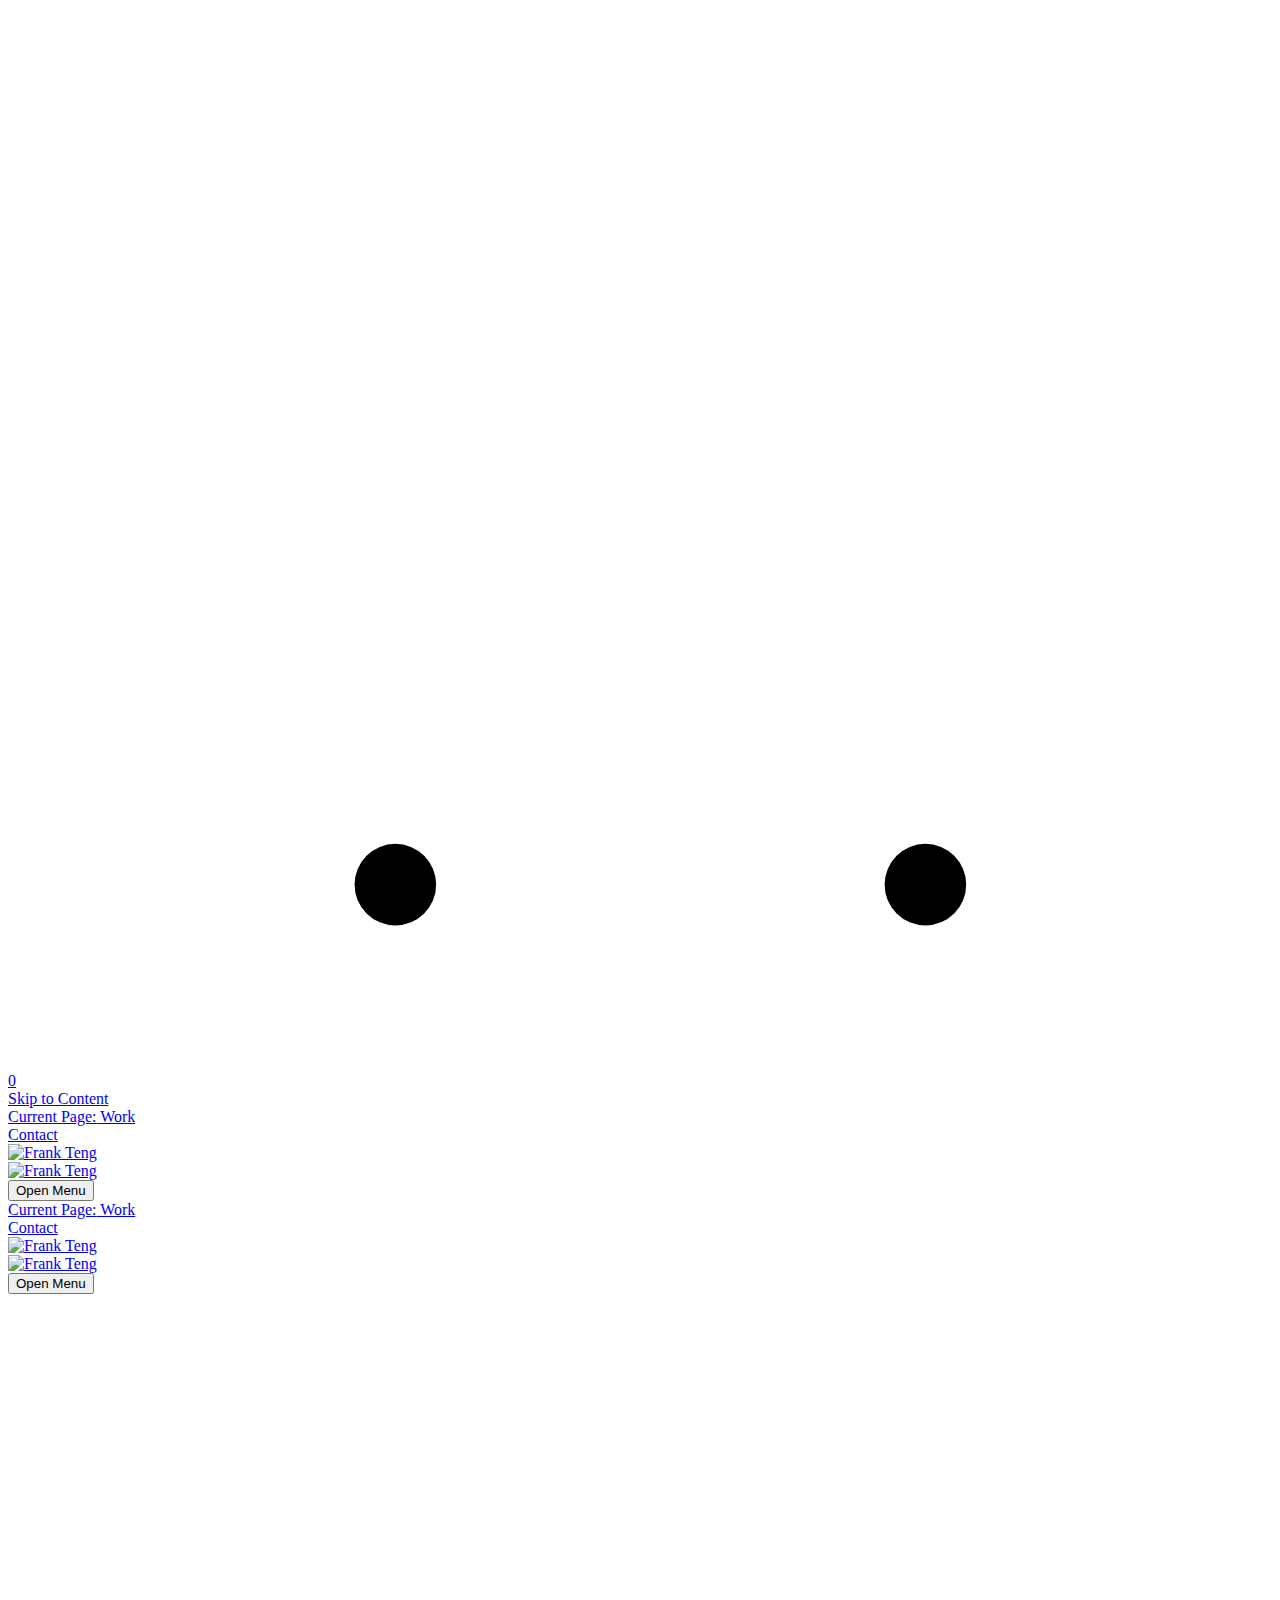
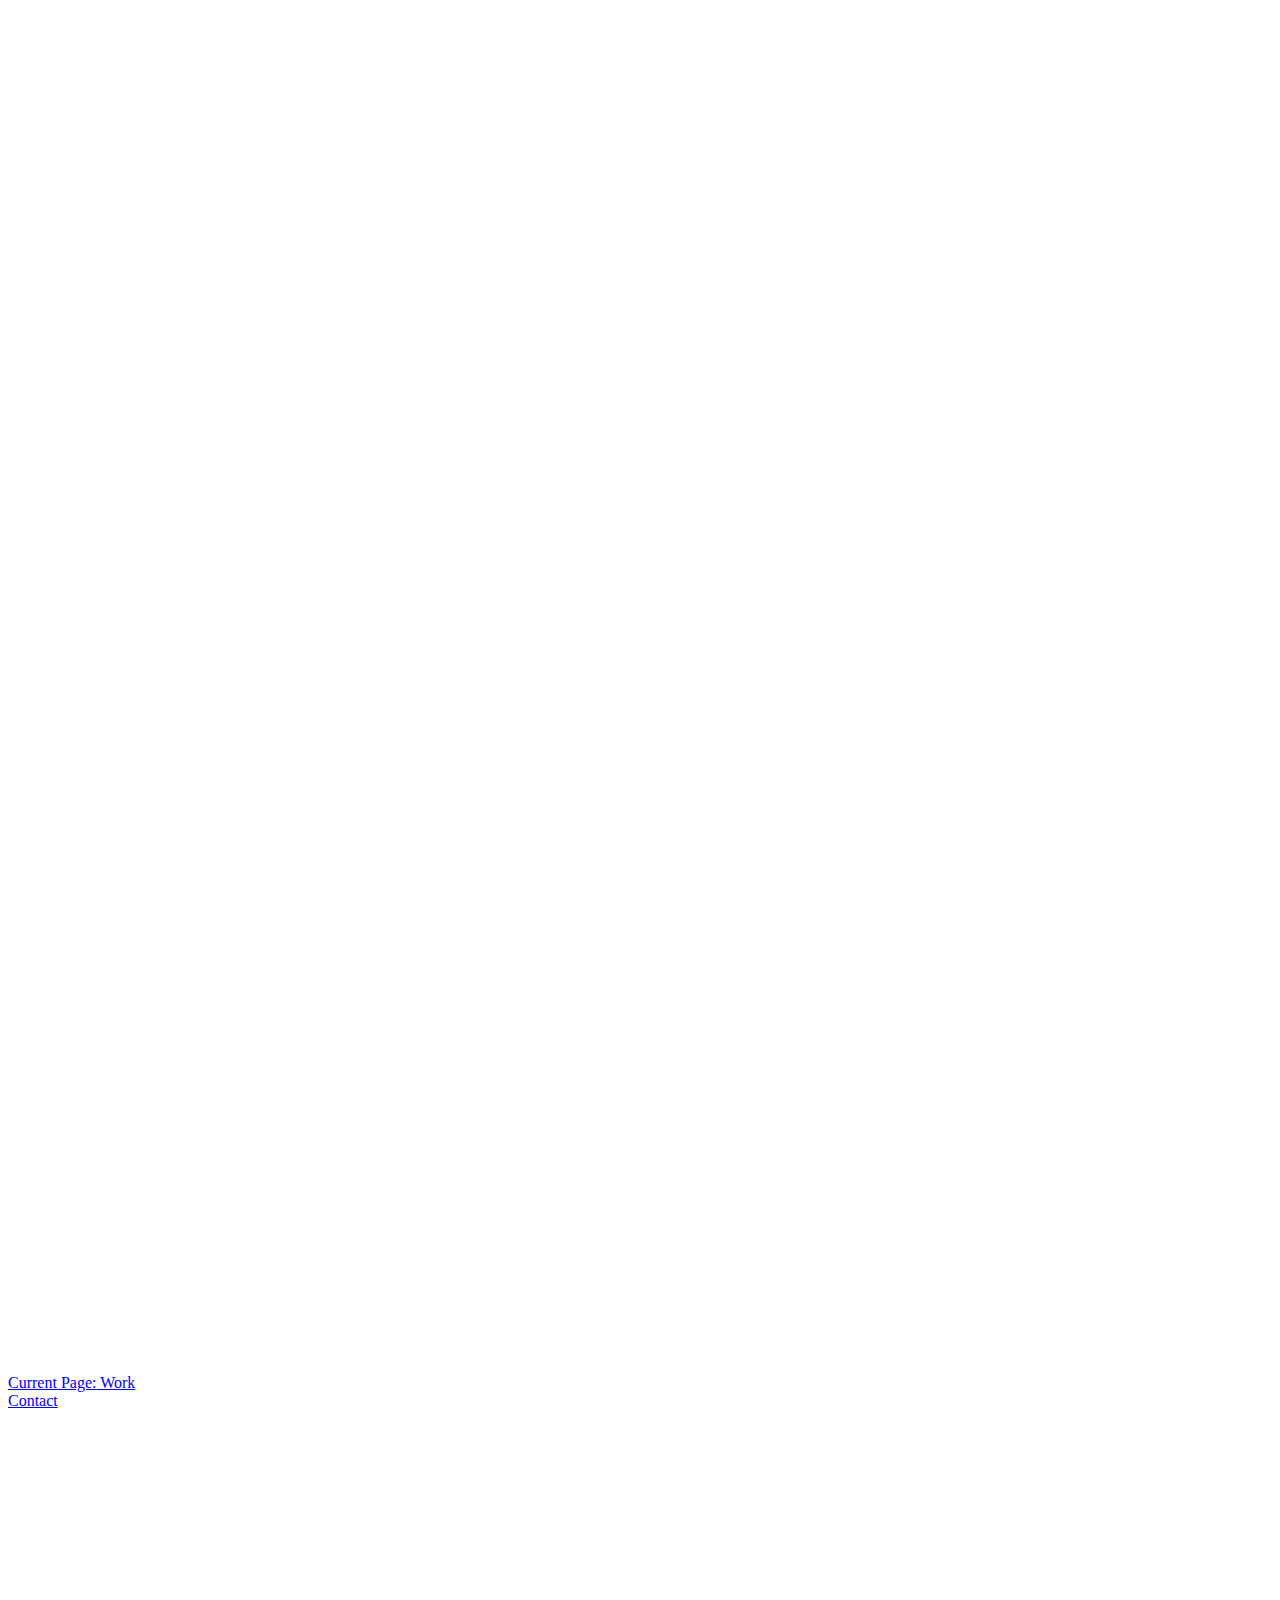
==== index.html @ b2cff840 "Update index.html" ====
<!doctype html>
<html xmlns:og="http://opengraphprotocol.org/schema/" xmlns:fb="http://www.facebook.com/2008/fbml" lang="en-US"  >
  <head>
    <meta http-equiv="X-UA-Compatible" content="IE=edge,chrome=1">
    <meta name="viewport" content="width=device-width, initial-scale=1">
    <!-- This is Squarespace. --><!-- gecko-piccolo-gz22 -->
<base href="">
<meta charset="utf-8" />
<title>Frank Teng</title>
<link rel="shortcut icon" type="image/x-icon" href="https://images.squarespace-cdn.com/content/v1/5fc40c21085bf90c0e111517/1606812936495-K2ZE2A745REDZVPU4QEG/ke17ZwdGBToddI8pDm48kGDpvalPb1SqHoCn1hwN0Y57gQa3H78H3Y0txjaiv_0fDoOvxcdMmMKkDsyUqMSsMWxHk725yiiHCCLfrh8O1z5QHyNOqBUUEtDDsRWrJLTmx-YtV7KdJhhcFMxgH7DNwVWsr4BytTuzU0mdZNjZkC7ehjA8nxqmKGxR1QtMJl5J/favicon.ico?format=100w"/>
<link rel="canonical" href="index.html"/>
<meta property="og:site_name" content="Frank Teng"/>
<meta property="og:title" content="Frank Teng"/>
<meta property="og:url" content="index.html"/>
<meta property="og:type" content="website"/>
<meta property="og:image" content="img/logo.png?format=1500w"/>
<meta property="og:image:width" content="1200"/>
<meta property="og:image:height" content="1200"/>
<meta itemprop="name" content="Frank Teng"/>
<meta itemprop="url" content="index.html"/>
<meta itemprop="thumbnailUrl" content="img/logo.png?format=1500w"/>
<link rel="image_src" href="assets.png?format=1500w" />
<meta itemprop="image" content="img/logo.png?format=1500w"/>
<meta name="twitter:title" content="Frank Teng"/>
<meta name="twitter:image" content="img/logo.png?format=1500w"/>
<meta name="twitter:url" content="index.html"/>
<meta name="twitter:card" content="summary"/>
<meta name="description" content="" />
<link rel="preconnect" href="https://images.squarespace-cdn.com">
<link rel="stylesheet" type="text/css" href="https://fonts.googleapis.com/css2?family=Lato:ital,wght@0,300;0,400;0,700;1,300;1,400;1,700&family=Poppins:wght@400;500;700">
<script type="text/javascript">SQUARESPACE_ROLLUPS = {};</script>
<script>(function(rollups, name) { if (!rollups[name]) { rollups[name] = {}; } rollups[name].js = ["js/moment-js-vendor-dfdca75a39c0b3652f275-min.en-US.js"]; })(SQUARESPACE_ROLLUPS, 'squarespace-moment_js_vendor');</script>
<script src="js/moment-js-vendor-dfdca75a39c0b3652f275-min.en-US.js" defer ></script><script>(function(rollups, name) { if (!rollups[name]) { rollups[name] = {}; } rollups[name].js = ["js/cldr-resource-pack-ee539354c82111cc002ed-min.en-US.js"]; })(SQUARESPACE_ROLLUPS, 'squarespace-cldr_resource_pack');</script>
<script src="js/cldr-resource-pack-ee539354c82111cc002ed-min.en-US.js" defer ></script><script>(function(rollups, name) { if (!rollups[name]) { rollups[name] = {}; } rollups[name].js = ["js/"]; })(SQUARESPACE_ROLLUPS, 'squarespace-common_vendors');</script>
<script src="js/common-vendors-3d940e527dba194a2c319-min.en-US.js" defer ></script><script>(function(rollups, name) { if (!rollups[name]) { rollups[name] = {}; } rollups[name].js = ["js/common-20605d8548939aca5c992-min.en-US.js"]; })(SQUARESPACE_ROLLUPS, 'squarespace-common');</script>
<script src="js/common-7fc90c832f0c9e9591975-min.en-US.js" defer ></script><script>(function(rollups, name) { if (!rollups[name]) { rollups[name] = {}; } rollups[name].js = ["index/performance-ce7d1f2871ee50617c80f-min.en-US.js"]; })(SQUARESPACE_ROLLUPS, 'squarespace-performance');</script>
<script src="js/performance-fce1ecd97ff38813b9cf9-min.en-US.js" defer ></script><script data-name="static-context">Static = window.Static || {}; Static.SQUARESPACE_CONTEXT = {"facebookAppId":"314192535267336","facebookApiVersion":"v6.0","rollups":{"squarespace-announcement-bar":{"js":"work/improving-upstream/announcement-bar-0e8bbc4d67bb660d6b7bf-min.en-US.js"},"squarespace-audio-player":{"css":"//assets.squarespace.com/universal/styles-compressed/audio-player-03a5305221e9f3857f5d3fbff2cd9bbe-min.en-US.css","js":"work/improving-upstream/audio-player-6286cb58faaf3ee38a4fd-min.en-US.js"},"squarespace-blog-collection-list":{"css":"//assets.squarespace.com/universal/styles-compressed/blog-collection-list-d41d8cd98f00b204e9800998ecf8427e-min.en-US.css","js":"work/improving-upstream/blog-collection-list-41fb020c05858537c749a-min.en-US.js"},"squarespace-calendar-block-renderer":{"css":"//assets.squarespace.com/universal/styles-compressed/calendar-block-renderer-1e8a762808391e4b0bd8945da50793ac-min.en-US.css","js":"work/improving-upstream/calendar-block-renderer-49ff8de1032690bbad95f-min.en-US.js"},"squarespace-chartjs-helpers":{"css":"//assets.squarespace.com/universal/styles-compressed/chartjs-helpers-9935a41d63cf08ca108505d288c1712e-min.en-US.css","js":"work/improving-upstream/chartjs-helpers-6f40cad5ca800aded2350-min.en-US.js"},"squarespace-comments":{"css":"//assets.squarespace.com/universal/styles-compressed/comments-14f3a759cd4fd78d3ee71727d1140ef7-min.en-US.css","js":"work/improving-upstream/comments-74451079b7e9216a8f394-min.en-US.js"},"squarespace-commerce-cart":{"js":"work/improving-upstream/commerce-cart-07e03adfa47d9b9b5a6e1-min.en-US.js"},"squarespace-dialog":{"css":"//assets.squarespace.com/universal/styles-compressed/dialog-4c984bcaacc45888f9092057493234b6-min.en-US.css","js":"work/improving-upstream/dialog-39d95821079d8a48509fe-min.en-US.js"},"squarespace-events-collection":{"css":"//assets.squarespace.com/universal/styles-compressed/events-collection-1e8a762808391e4b0bd8945da50793ac-min.en-US.css","js":"work/improving-upstream/events-collection-28264b33783a1b3975319-min.en-US.js"},"squarespace-form-rendering-utils":{"js":"work/improving-upstream/form-rendering-utils-fa0dd7c5d7d46419f9b3a-min.en-US.js"},"squarespace-forms":{"css":"//assets.squarespace.com/universal/styles-compressed/forms-763d974ea7719bb18959e8f0a891abe6-min.en-US.css","js":"work/improving-upstream/forms-dde391813f6f2f181c3aa-min.en-US.js"},"squarespace-gallery-collection-list":{"css":"//assets.squarespace.com/universal/styles-compressed/gallery-collection-list-d41d8cd98f00b204e9800998ecf8427e-min.en-US.css","js":"work/improving-upstream/gallery-collection-list-cd5d8e548068a3a2586f7-min.en-US.js"},"squarespace-image-zoom":{"css":"//assets.squarespace.com/universal/styles-compressed/image-zoom-72b0ab7796582588032aa6472e2e2f14-min.en-US.css","js":"work/improving-upstream/image-zoom-fa19933bfc5ac12f6e17f-min.en-US.js"},"squarespace-pinterest":{"css":"//assets.squarespace.com/universal/styles-compressed/pinterest-d41d8cd98f00b204e9800998ecf8427e-min.en-US.css","js":"work/improving-upstream/pinterest-6a227e8add4c16a4a5e84-min.en-US.js"},"squarespace-popup-overlay":{"css":"//assets.squarespace.com/universal/styles-compressed/popup-overlay-68d60e7bd84500af34df575998cc00d0-min.en-US.css","js":"work/improving-upstream/popup-overlay-485245aa329d5c1b52975-min.en-US.js"},"squarespace-product-quick-view":{"css":"//assets.squarespace.com/universal/styles-compressed/product-quick-view-eedd090fe95cd960919fcf1e0a4293c3-min.en-US.css","js":"work/improving-upstream/product-quick-view-1db57261e80dbf64b98db-min.en-US.js"},"squarespace-products-collection-item-v2":{"css":"//assets.squarespace.com/universal/styles-compressed/products-collection-item-v2-72b0ab7796582588032aa6472e2e2f14-min.en-US.css","js":"work/improving-upstream/products-collection-item-v2-5f8dba4ad87c45ab68d86-min.en-US.js"},"squarespace-products-collection-list-v2":{"css":"//assets.squarespace.com/universal/styles-compressed/products-collection-list-v2-72b0ab7796582588032aa6472e2e2f14-min.en-US.css","js":"work/improving-upstream/products-collection-list-v2-b5fdc696f13e99b2c8aff-min.en-US.js"},"squarespace-search-page":{"css":"//assets.squarespace.com/universal/styles-compressed/search-page-207da8872118254c0a795bf9b187c205-min.en-US.css","js":"work/improving-upstream/search-page-914cd140ecd79a658ebee-min.en-US.js"},"squarespace-search-preview":{"js":"work/improving-upstream/search-preview-0486c2f2b123c86d1f6e4-min.en-US.js"},"squarespace-share-buttons":{"js":"work/improving-upstream/share-buttons-7e5ea719f54ec83375c83-min.en-US.js"},"squarespace-simple-liking":{"css":"//assets.squarespace.com/universal/styles-compressed/simple-liking-9ef41bf7ba753d65ec1acf18e093b88a-min.en-US.css","js":"work/improving-upstream/simple-liking-41b4ae0b07d07f7ee072f-min.en-US.js"},"squarespace-social-buttons":{"css":"//assets.squarespace.com/universal/styles-compressed/social-buttons-bf7788a87c794b73afd9d5c49f72f4f3-min.en-US.css","js":"work/improving-upstream/social-buttons-9a72a15347bfca447d2c4-min.en-US.js"},"squarespace-tourdates":{"css":"//assets.squarespace.com/universal/styles-compressed/tourdates-d41d8cd98f00b204e9800998ecf8427e-min.en-US.css","js":"work/improving-upstream/tourdates-4793c57ce9b2f4e19911e-min.en-US.js"},"squarespace-website-overlays-manager":{"css":"//assets.squarespace.com/universal/styles-compressed/website-overlays-manager-4f212ab97f9bc590002bb2ff55f69409-min.en-US.css","js":"work/improving-upstream/website-overlays-manager-bde90103b6ca39ff0d836-min.en-US.js"}},"pageType":1,"website":{"id":"5fc40c21085bf90c0e111517","identifier":"gecko-piccolo-gz22","websiteType":1,"contentModifiedOn":1615324972506,"cloneable":false,"hasBeenCloneable":false,"siteStatus":{},"language":"en-US","timeZone":"America/Chicago","machineTimeZoneOffset":-21600000,"timeZoneOffset":-21600000,"timeZoneAbbr":"CST","siteTitle":"Frank Teng","fullSiteTitle":"Frank Teng","siteDescription":"","logoImageId":"60412f3dc691ce78b7401382","mobileLogoImageId":"60412f5c9fdd3508f02ba8e8","shareButtonOptions":{"6":true,"3":true,"8":true,"7":true,"1":true,"2":true,"4":true},"logoImageUrl":"//static1.squarespace.com/static/5fc40c21085bf90c0e111517/t/60412f3dc691ce78b7401382/1615324972506/","mobileLogoImageUrl":"//static1.squarespace.com/static/5fc40c21085bf90c0e111517/t/60412f5c9fdd3508f02ba8e8/1615324972506/","authenticUrl":"index.html","internalUrl":"https://gecko-piccolo-gz22.squarespace.com","baseUrl":"index.html","primaryDomain":"www.frankdoes.design","sslSetting":3,"isHstsEnabled":false,"socialAccounts":[{"serviceId":62,"addedOn":1606683681467,"profileUrl":"https://twitter.com/squarespace","iconEnabled":true,"serviceName":"twitter-unauth"},{"serviceId":60,"addedOn":1606683681471,"profileUrl":"https://www.facebook.com/squarespace","iconEnabled":true,"serviceName":"facebook-unauth"},{"serviceId":64,"addedOn":1606683681475,"profileUrl":"https://www.instagram.com/squarespace/","iconEnabled":true,"serviceName":"instagram-unauth"}],"typekitId":"","statsMigrated":false,"imageMetadataProcessingEnabled":false,"captchaSettings":{"enabledForDonations":false},"showOwnerLogin":false},"websiteSettings":{"id":"5fc40c21085bf90c0e11151a","websiteId":"5fc40c21085bf90c0e111517","subjects":[],"country":"US","state":"TX","simpleLikingEnabled":true,"popupOverlaySettings":{"style":1,"enabledPages":[]},"commentLikesAllowed":true,"commentAnonAllowed":true,"commentThreaded":true,"commentApprovalRequired":false,"commentAvatarsOn":true,"commentSortType":2,"commentFlagThreshold":0,"commentFlagsAllowed":true,"commentEnableByDefault":true,"commentDisableAfterDaysDefault":0,"disqusShortname":"","commentsEnabled":false,"storeSettings":{"returnPolicy":null,"termsOfService":null,"privacyPolicy":null,"expressCheckout":false,"continueShoppingLinkUrl":"/","useLightCart":false,"showNoteField":false,"shippingCountryDefaultValue":"US","billToShippingDefaultValue":false,"showShippingPhoneNumber":true,"isShippingPhoneRequired":false,"showBillingPhoneNumber":true,"isBillingPhoneRequired":false,"currenciesSupported":["USD","CAD","GBP","AUD","EUR","CHF","NOK","SEK","DKK","NZD","SGD","MXN","HKD","CZK","ILS","MYR","RUB","PHP","PLN","THB","BRL","ARS","COP","IDR","INR","JPY","ZAR"],"defaultCurrency":"USD","selectedCurrency":"USD","measurementStandard":1,"showCustomCheckoutForm":false,"enableMailingListOptInByDefault":false,"sameAsRetailLocation":false,"merchandisingSettings":{"scarcityEnabledOnProductItems":false,"scarcityEnabledOnProductBlocks":false,"scarcityMessageType":"DEFAULT_SCARCITY_MESSAGE","scarcityThreshold":10,"multipleQuantityAllowedForServices":true,"restockNotificationsEnabled":false,"restockNotificationsMailingListSignUpEnabled":false,"relatedProductsEnabled":false,"relatedProductsOrdering":"random","soldOutVariantsDropdownDisabled":false,"productComposerOptedIn":false,"productComposerABTestOptedOut":false},"isLive":false,"multipleQuantityAllowedForServices":true},"useEscapeKeyToLogin":false,"ssBadgeType":1,"ssBadgePosition":4,"ssBadgeVisibility":1,"ssBadgeDevices":1,"pinterestOverlayOptions":{"mode":"disabled"},"ampEnabled":false},"cookieSettings":{"isCookieBannerEnabled":false,"isRestrictiveCookiePolicyEnabled":false,"isRestrictiveCookiePolicyAbsolute":false,"cookieBannerText":"","cookieBannerTheme":"","cookieBannerVariant":"","cookieBannerPosition":"","cookieBannerCtaVariant":"","cookieBannerCtaText":"","cookieBannerAcceptType":"OPT_IN","cookieBannerOptOutCtaText":""},"websiteCloneable":false,"collection":{"title":"Work","id":"5fc40c871972c46e3c1becd9","fullUrl":"/","type":23,"permissionType":1},"subscribed":false,"appDomain":"squarespace.com","templateTweakable":true,"tweakJSON":{"header-logo-height":"100px","header-mobile-logo-max-height":"30px","header-vert-padding":"2.5vw","header-width":"Full","maxPageWidth":"1800px","pagePadding":"12vw","tweak-blog-alternating-side-by-side-image-aspect-ratio":"1:1 Square","tweak-blog-alternating-side-by-side-image-spacing":"6%","tweak-blog-alternating-side-by-side-meta-spacing":"20px","tweak-blog-alternating-side-by-side-primary-meta":"Categories","tweak-blog-alternating-side-by-side-read-more-spacing":"20px","tweak-blog-alternating-side-by-side-secondary-meta":"Date","tweak-blog-basic-grid-columns":"2","tweak-blog-basic-grid-image-aspect-ratio":"4:3 Four-Three","tweak-blog-basic-grid-image-spacing":"20px","tweak-blog-basic-grid-meta-spacing":"15px","tweak-blog-basic-grid-primary-meta":"Categories","tweak-blog-basic-grid-read-more-spacing":"20px","tweak-blog-basic-grid-secondary-meta":"Date","tweak-blog-item-custom-width":"50","tweak-blog-item-show-author-profile":"false","tweak-blog-item-width":"Custom","tweak-blog-masonry-columns":"2","tweak-blog-masonry-horizontal-spacing":"30px","tweak-blog-masonry-image-spacing":"20px","tweak-blog-masonry-meta-spacing":"20px","tweak-blog-masonry-primary-meta":"Categories","tweak-blog-masonry-read-more-spacing":"20px","tweak-blog-masonry-secondary-meta":"Date","tweak-blog-masonry-vertical-spacing":"30px","tweak-blog-side-by-side-image-aspect-ratio":"1:1 Square","tweak-blog-side-by-side-image-spacing":"6%","tweak-blog-side-by-side-meta-spacing":"20px","tweak-blog-side-by-side-primary-meta":"Categories","tweak-blog-side-by-side-read-more-spacing":"20px","tweak-blog-side-by-side-secondary-meta":"Date","tweak-blog-single-column-image-spacing":"50px","tweak-blog-single-column-meta-spacing":"30px","tweak-blog-single-column-primary-meta":"Categories","tweak-blog-single-column-read-more-spacing":"30px","tweak-blog-single-column-secondary-meta":"Date","tweak-events-stacked-show-thumbnails":"true","tweak-events-stacked-thumbnail-size":"3:2 Standard","tweak-fixed-header":"false","tweak-fixed-header-style":"Scroll Back","tweak-global-animations-animation-curve":"ease","tweak-global-animations-animation-delay":"0.6s","tweak-global-animations-animation-duration":"0.45s","tweak-global-animations-animation-style":"fade","tweak-global-animations-animation-type":"none","tweak-global-animations-complexity-level":"detailed","tweak-global-animations-enabled":"false","tweak-portfolio-grid-basic-custom-height":"50","tweak-portfolio-grid-overlay-custom-height":"50","tweak-portfolio-hover-follow-acceleration":"10%","tweak-portfolio-hover-follow-animation-duration":"Medium","tweak-portfolio-hover-follow-animation-type":"Fade","tweak-portfolio-hover-follow-delimiter":"Forward Slash","tweak-portfolio-hover-follow-front":"false","tweak-portfolio-hover-follow-layout":"Inline","tweak-portfolio-hover-follow-size":"75","tweak-portfolio-hover-follow-text-spacing-x":"1.5","tweak-portfolio-hover-follow-text-spacing-y":"1.5","tweak-portfolio-hover-static-animation-duration":"Medium","tweak-portfolio-hover-static-animation-type":"Scale Up","tweak-portfolio-hover-static-delimiter":"Forward Slash","tweak-portfolio-hover-static-front":"false","tweak-portfolio-hover-static-layout":"Stacked","tweak-portfolio-hover-static-size":"75","tweak-portfolio-hover-static-text-spacing-x":"1.5","tweak-portfolio-hover-static-text-spacing-y":"1.5","tweak-portfolio-index-background-animation-duration":"Medium","tweak-portfolio-index-background-animation-type":"Fade","tweak-portfolio-index-background-custom-height":"50","tweak-portfolio-index-background-delimiter":"None","tweak-portfolio-index-background-height":"Large","tweak-portfolio-index-background-horizontal-alignment":"Center","tweak-portfolio-index-background-link-format":"Stacked","tweak-portfolio-index-background-persist":"false","tweak-portfolio-index-background-vertical-alignment":"Middle","tweak-portfolio-index-background-width":"Full","tweak-product-basic-item-click-action":"None","tweak-product-basic-item-gallery-aspect-ratio":"1:1 Square","tweak-product-basic-item-gallery-design":"Slideshow","tweak-product-basic-item-gallery-width":"50%","tweak-product-basic-item-hover-action":"Zoom","tweak-product-basic-item-image-spacing":"5.5vw","tweak-product-basic-item-image-zoom-factor":"1.5","tweak-product-basic-item-thumbnail-placement":"Side","tweak-product-basic-item-variant-picker-layout":"Dropdowns","tweak-products-columns":"2","tweak-products-gutter-column":"2.5vw","tweak-products-gutter-row":"2vw","tweak-products-header-text-alignment":"Middle","tweak-products-image-aspect-ratio":"1:1 Square","tweak-products-image-text-spacing":"0.5vw","tweak-products-text-alignment":"Left","tweak-transparent-header":"true"},"templateId":"5c5a519771c10ba3470d8101","templateVersion":"7.1","pageFeatures":[1,2,4],"gmRenderKey":"QUl6YVN5Q0JUUk9xNkx1dkZfSUUxcjQ2LVQ0QWVUU1YtMGQ3bXk4","templateScriptsRootUrl":"https://static1.squarespace.com/static/ta/5c5a514d65019f01a2cb2be5/1036/scripts/","betaFeatureFlags":["commerce_pdp_survey_modal","member_areas_annual_subscriptions","themes","scripts_defer","seven_one_frontend_render_page_section","orders_panel_customer_notifications_feature_ab_test","commerce_instagram_product_checkout_links","transactional_email_pipeline_v2_enabled","campaigns_new_template_picker","nested_categories_migration_enabled","member_areas_ga","ORDER_SERVICE-submit-subscription-order-through-service","generic_iframe_loader_for_campaigns","seven-one-content-preview-section-api","crm_campaigns_sending","seven_one_frontend_render_gallery_section","domain_info_via_registrar_service","site_header_footer","seven_one_frontend_render_header_release","commerce_setup_wizard","reduce_general_search_api_traffic","commerce_minimum_order_amount","seven-one-menu-overlay-theme-switcher","campaigns_user_templates_in_sidebar","filter_features","domain_deletion_via_registrar_service","collection_typename_switching","commerce_restock_notifications","commerce_subscription_order_delay","uas_swagger_token_client","member_areas_discounts","uas_swagger_site_user_account_client","campaigns_single_opt_in","ORDER_SERVICE-submit-reoccurring-subscription-order-through-service","commerce-recaptcha-enterprise","domains_transfer_flow_hide_preface","override_block_styles","commerce_pdp_layout_catalog","uas_swagger_unauthenticated_session_client","new_stacked_index","seven_one_header_editor_update","animations_august_2020_new_preset","digital_download_link_expiration_resubmission","seven-one-main-content-preview-api","uas_swagger_session_client","customer_notifications_panel_v2","commerce_add_to_cart_rate_limiting","donations_customer_accounts","events_panel_70","newsletter_block_captcha","ORDERS-SERVICE-reset-digital-goods-access-with-service","domains_transfer_flow_improvements","campaigns_new_subscriber_search","commerce_category_id_discounts_enabled","commerce_activation_experiment_add_payment_processor_card","nested_categories","seven_one_image_effects","commerce_afterpay_toggle_ineligible","local_listings","ORDERS-SERVICE-check-digital-good-access-with-service","domains_universal_search","commerce_afterpay","commerce_reduce_cart_calculations","domain_locking_via_registrar_service","domains_use_new_domain_connect_strategy"],"impersonatedSession":false,"demoCollections":[{"collectionId":"5ce8787953450aa5ad9053d8","deleted":true},{"collectionId":"5d1783202e8537c803340107","deleted":true},{"collectionId":"5d52d0232bb18d000135eaaa","deleted":true},{"collectionId":"5d52d0249a168500019a61ff","deleted":true}],"tzData":{"zones":[[-360,"US","C%sT",null]],"rules":{"US":[[1967,2006,null,"Oct","lastSun","2:00","0","S"],[1987,2006,null,"Apr","Sun>=1","2:00","1:00","D"],[2007,"max",null,"Mar","Sun>=8","2:00","1:00","D"],[2007,"max",null,"Nov","Sun>=1","2:00","0","S"]]}}};</script><script type="application/ld+json">{"url":"index.html","name":"Frank Teng","description":"","image":"//static1.squarespace.com/static/5fc40c21085bf90c0e111517/t/60412f3dc691ce78b7401382/1615324972506/","@context":"http://schema.org","@type":"WebSite"}</script><link rel="stylesheet" type="text/css" href="https://static1.squarespace.com/static/sitecss/5fc40c21085bf90c0e111517/44/5c5a519771c10ba3470d8101/5fc40c21085bf90c0e111531/1036-05142015/1615324822958/site.css?&amp;filterFeatures=false"/><script>Static.COOKIE_BANNER_CAPABLE = true;</script>
<!-- End of Squarespace Headers -->
    
  </head>

  <body
    id="collection-5fc40c871972c46e3c1becd9"
    data-controller="SiteLoader, Flags"
    class="
      header-overlay-alignment-center header-width-full tweak-transparent-header  tweak-fixed-header-style-scroll-back tweak-blog-alternating-side-by-side-width-full tweak-blog-alternating-side-by-side-image-aspect-ratio-11-square tweak-blog-alternating-side-by-side-text-alignment-left tweak-blog-alternating-side-by-side-read-more-style-show tweak-blog-alternating-side-by-side-image-text-alignment-middle tweak-blog-alternating-side-by-side-delimiter-bullet tweak-blog-alternating-side-by-side-meta-position-top tweak-blog-alternating-side-by-side-primary-meta-categories tweak-blog-alternating-side-by-side-secondary-meta-date tweak-blog-alternating-side-by-side-excerpt-show tweak-blog-basic-grid-width-full tweak-blog-basic-grid-image-aspect-ratio-43-four-three tweak-blog-basic-grid-text-alignment-left tweak-blog-basic-grid-delimiter-bullet tweak-blog-basic-grid-image-placement-above tweak-blog-basic-grid-read-more-style-show tweak-blog-basic-grid-primary-meta-categories tweak-blog-basic-grid-secondary-meta-date tweak-blog-basic-grid-excerpt-show tweak-blog-item-width-custom tweak-blog-item-text-alignment-left tweak-blog-item-meta-position-above-title tweak-blog-item-show-categories tweak-blog-item-show-date tweak-blog-item-show-author-name  tweak-blog-item-delimiter-bullet tweak-blog-masonry-width-full tweak-blog-masonry-text-alignment-left tweak-blog-masonry-primary-meta-categories tweak-blog-masonry-secondary-meta-date tweak-blog-masonry-meta-position-top tweak-blog-masonry-read-more-style-show tweak-blog-masonry-delimiter-space tweak-blog-masonry-image-placement-above tweak-blog-masonry-excerpt-show tweak-blog-side-by-side-width-full tweak-blog-side-by-side-image-placement-left tweak-blog-side-by-side-image-aspect-ratio-11-square tweak-blog-side-by-side-primary-meta-categories tweak-blog-side-by-side-secondary-meta-date tweak-blog-side-by-side-meta-position-top tweak-blog-side-by-side-text-alignment-left tweak-blog-side-by-side-image-text-alignment-middle tweak-blog-side-by-side-read-more-style-show tweak-blog-side-by-side-delimiter-bullet tweak-blog-side-by-side-excerpt-show tweak-blog-single-column-width-full tweak-blog-single-column-text-alignment-center tweak-blog-single-column-image-placement-above tweak-blog-single-column-delimiter-bullet tweak-blog-single-column-read-more-style-show tweak-blog-single-column-primary-meta-categories tweak-blog-single-column-secondary-meta-date tweak-blog-single-column-meta-position-top tweak-blog-single-column-content-full-post tweak-events-stacked-width-full tweak-events-stacked-height-large  tweak-events-stacked-show-thumbnails tweak-events-stacked-thumbnail-size-32-standard tweak-events-stacked-date-style-with-text tweak-events-stacked-show-time tweak-events-stacked-show-location  tweak-events-stacked-show-excerpt   tweak-global-animations-complexity-level-detailed tweak-global-animations-animation-style-fade tweak-global-animations-animation-type-none tweak-global-animations-animation-curve-ease tweak-portfolio-grid-basic-width-full tweak-portfolio-grid-basic-height-medium tweak-portfolio-grid-basic-image-aspect-ratio-169-widescreen tweak-portfolio-grid-basic-text-alignment-left tweak-portfolio-grid-basic-hover-effect-zoom tweak-portfolio-grid-overlay-width-inset tweak-portfolio-grid-overlay-height-small tweak-portfolio-grid-overlay-image-aspect-ratio-169-widescreen tweak-portfolio-grid-overlay-text-placement-center tweak-portfolio-grid-overlay-show-text-after-hover tweak-portfolio-index-background-link-format-stacked tweak-portfolio-index-background-width-full tweak-portfolio-index-background-height-large  tweak-portfolio-index-background-vertical-alignment-middle tweak-portfolio-index-background-horizontal-alignment-center tweak-portfolio-index-background-delimiter-none tweak-portfolio-index-background-animation-type-fade tweak-portfolio-index-background-animation-duration-medium tweak-portfolio-hover-follow-layout-inline  tweak-portfolio-hover-follow-delimiter-forward-slash tweak-portfolio-hover-follow-animation-type-fade tweak-portfolio-hover-follow-animation-duration-medium tweak-portfolio-hover-static-layout-stacked  tweak-portfolio-hover-static-delimiter-forward-slash tweak-portfolio-hover-static-animation-type-scale-up tweak-portfolio-hover-static-animation-duration-medium tweak-product-basic-item-width-full tweak-product-basic-item-gallery-aspect-ratio-11-square tweak-product-basic-item-text-alignment-left tweak-product-basic-item-navigation-breadcrumbs tweak-product-basic-item-content-alignment-top tweak-product-basic-item-gallery-design-slideshow tweak-product-basic-item-gallery-placement-left tweak-product-basic-item-thumbnail-placement-side tweak-product-basic-item-click-action-none tweak-product-basic-item-hover-action-zoom tweak-product-basic-item-variant-picker-layout-dropdowns tweak-products-width-full tweak-products-image-aspect-ratio-11-square tweak-products-text-alignment-left tweak-products-price-show tweak-products-nested-category-type-top tweak-products-category-title tweak-products-header-text-alignment-middle tweak-products-breadcrumbs primary-button-style-solid primary-button-shape-square image-block-poster-text-alignment-left image-block-card-content-position-center image-block-card-text-alignment-left image-block-overlap-content-position-center image-block-overlap-text-alignment-left image-block-collage-content-position-center image-block-collage-text-alignment-left image-block-stack-text-alignment-left hide-opentable-icons opentable-style-dark tweak-product-quick-view-button-style-floating tweak-product-quick-view-button-position-bottom tweak-product-quick-view-lightbox-excerpt-display-truncate tweak-product-quick-view-lightbox-show-arrows tweak-product-quick-view-lightbox-show-close-button tweak-product-quick-view-lightbox-controls-weight-light native-currency-code-usd collection-5fc40c871972c46e3c1becd9 collection-layout-default homepage view-list mobile-style-available sqs-seven-one
      
        
          
            
              
            
          
        
      
    "
    tabindex="-1"
  >
    <div id="siteWrapper" class="clearfix site-wrapper">
      
        <div class="floating-cart hidden" data-controller="FloatingCart">
          <a href="index.html/cart" class="icon icon--stroke icon--cart sqs-custom-cart">
            <span class="Cart-inner">
              <svg class="icon icon--cart" viewBox="0 0 31 26">
  <g class="svg-icon cart-icon--odd">
    <circle stroke-miterlimit="10" cx="22.5" cy="21.5" r="1"/>
    <circle stroke-miterlimit="10" cx="9.5" cy="21.5" r="1"/>
    <path fill="none" stroke-miterlimit="10" d="M0,1.5h5c0.6,0,1.1,0.4,1.1,1l1.7,13
      c0.1,0.5,0.6,1,1.1,1h15c0.5,0,1.2-0.4,1.4-0.9l3.3-8.1c0.2-0.5-0.1-0.9-0.6-0.9H12"/>
  </g>
</svg>
              <div class="icon-cart-quantity">
                <span class="sqs-cart-quantity">0</span>
              </div>
            </span>
          </a>
        </div>
      

      <header
  data-test="header"
  id="header"
  class='
    
    header theme-col--primary
  '
  data-controller="Header"
  data-current-styles="{
  &quot;layout&quot;: &quot;brandingCenter&quot;,
  &quot;action&quot;: {
    &quot;buttonText&quot;: &quot;Get Started&quot;,
    &quot;newWindow&quot;: false
  },
  &quot;showSocial&quot;: false,
  &quot;menuOverlayAnimation&quot;: &quot;fade&quot;,
  &quot;cartStyle&quot;: &quot;cart&quot;,
  &quot;cartText&quot;: &quot;Cart&quot;,
  &quot;showButton&quot;: false,
  &quot;showCart&quot;: false,
  &quot;showAccountLogin&quot;: true,
  &quot;mobileOptions&quot;: {
    &quot;layout&quot;: &quot;logoLeftNavRight&quot;,
    &quot;menuIcon&quot;: &quot;doubleLineHamburger&quot;
  },
  &quot;showPromotedElement&quot;: false
}"
  data-section-id="header"
  data-header-theme=""
  
    data-menu-overlay-theme=""
  
  
  data-first-focusable-element
  tabindex="-1"
>
  <div class="sqs-announcement-bar-dropzone"></div>
  <div class="header-announcement-bar-wrapper"
  > 

    <a
      href="index.html#page"
      
      tabindex="1"
      class="header-skip-link"
    >
      Skip to Content
    </a>

    <div class='header-inner container--fluid
      
      
        
        
         header-mobile-layout-logo-left-nav-right
        
        
        
        
        
      
      
      
      
      
       header-layout-branding-center
      
      
      
      
      
      '>
      <!-- Background -->
      <div class="header-background theme-bg--primary"></div>

      <div class="header-display-desktop" data-content-field="site-title">
        

        

        

        

        
        
          
          <!-- Social -->
          
        
          
          <!-- Title and nav wrapper -->
          <div class="header-title-nav-wrapper">
            

            

            
              
              <!-- Nav -->
              <div class="header-nav">
                <div class="header-nav-wrapper">
                  <nav class="header-nav-list">
                    


  
    <div class="header-nav-item header-nav-item--collection header-nav-item--active header-nav-item--homepage">
      <a href="index.html" data-animation-role="header-element">
        
          <span class="visually-hidden">Current Page:</span>
        
        Work
      </a>
    </div>
  
  
  


    <div class="header-nav-item header-nav-item--external">
      <a href="mailto:frank.t.teng@gmail.com?subject=Hi%20there!"  data-animation-role="header-element">Contact</a>
    </div>
  




                  </nav>
                </div>
              </div>
            
              
              <!-- Title -->
              
                <div
                  class="
                    header-title
                    header-title--use-mobile-logo
                  "
                  data-animation-role="header-element"
                >
                  
                    <div class="header-title-logo">
                      <a href="index.html" data-animation-role="header-element">
                        <img src="https://static1.squarespace.com/static/5fc40c21085bf90c0e111517/t/60412f3dc691ce78b7401382/1615324972506/?format=1500w" alt="Frank Teng" />
                      </a>
                    </div>

                  
                  
                    <div class="header-mobile-logo">
                      <a href="index.html" data-animation-role="header-element">
                        <img src="https://static1.squarespace.com/static/5fc40c21085bf90c0e111517/t/60412f5c9fdd3508f02ba8e8/1615324972506/?format=1500w" alt="Frank Teng" />
                      </a>
                    </div>
                  
                </div>
              
            
            
          </div>
        
          
          <!-- Actions -->
          <div class="header-actions header-actions--right">
            
            

          
          

          
          
          

            
            
            
              <div class="showOnMobile">
                
              </div>
            

            
            <div class="showOnDesktop">
              
            </div>

            

          
          </div>
        
          
          <!-- Burger -->
          <div class="header-burger
          
            
            no-actions
            
          " data-animation-role="header-element">
            <button class="header-burger-btn burger" data-test="header-burger">
              <span hidden class="js-header-burger-open-title visually-hidden">Open Menu</span>
              <span hidden class="js-header-burger-close-title visually-hidden">Close Menu</span>
              <div class="burger-box">
                <div class="burger-inner
                   header-menu-icon-doubleLineHamburger
                  
                  
                  
                ">
                  <div class="top-bun"></div>
                  <div class="patty"></div>
                  <div class="bottom-bun"></div>
                </div>
              </div>
            </button>
          </div>
        
        
        
        
        
        

      </div>
      
        <div class="header-display-mobile" data-content-field="site-title">
          
            
          <!-- Social -->
          
        
            
          <!-- Title and nav wrapper -->
          <div class="header-title-nav-wrapper">
            

            

            
              
              <!-- Nav -->
              <div class="header-nav">
                <div class="header-nav-wrapper">
                  <nav class="header-nav-list">
                    


  
    <div class="header-nav-item header-nav-item--collection header-nav-item--active header-nav-item--homepage">
      <a href="index.html" data-animation-role="header-element">
        
          <span class="visually-hidden">Current Page:</span>
        
        Work
      </a>
    </div>
  
  
  


    <div class="header-nav-item header-nav-item--external">
      <a href="mailto:frank.t.teng@gmail.com?subject=Hi%20there!"  data-animation-role="header-element">Contact</a>
    </div>
  




                  </nav>
                </div>
              </div>
            
              
              <!-- Title -->
              
                <div
                  class="
                    header-title
                    header-title--use-mobile-logo
                  "
                  data-animation-role="header-element"
                >
                  
                    <div class="header-title-logo">
                      <a href="index.html" data-animation-role="header-element">
                        <img src="https://static1.squarespace.com/static/5fc40c21085bf90c0e111517/t/60412f3dc691ce78b7401382/1615324972506/?format=1500w" alt="Frank Teng" />
                      </a>
                    </div>

                  
                  
                    <div class="header-mobile-logo">
                      <a href="index.html" data-animation-role="header-element">
                        <img src="https://static1.squarespace.com/static/5fc40c21085bf90c0e111517/t/60412f5c9fdd3508f02ba8e8/1615324972506/?format=1500w" alt="Frank Teng" />
                      </a>
                    </div>
                  
                </div>
              
            
            
          </div>
        
            
          <!-- Actions -->
          <div class="header-actions header-actions--right">
            
            

          
          

          
          
          

            
            
            
              <div class="showOnMobile">
                
              </div>
            

            
            <div class="showOnDesktop">
              
            </div>

            

          
          </div>
        
            
          <!-- Burger -->
          <div class="header-burger
          
            
            no-actions
            
          " data-animation-role="header-element">
            <button class="header-burger-btn burger" data-test="header-burger">
              <span hidden class="js-header-burger-open-title visually-hidden">Open Menu</span>
              <span hidden class="js-header-burger-close-title visually-hidden">Close Menu</span>
              <div class="burger-box">
                <div class="burger-inner
                   header-menu-icon-doubleLineHamburger
                  
                  
                  
                ">
                  <div class="top-bun"></div>
                  <div class="patty"></div>
                  <div class="bottom-bun"></div>
                </div>
              </div>
            </button>
          </div>
        
          
          
          
          
          
        </div>
      
    </div>
  </div>
  <!-- (Mobile) Menu Navigation -->
  <div class="header-menu header-menu--folder-list
    
      
    
    
    
    
    
    "
    data-current-styles="{
  &quot;layout&quot;: &quot;brandingCenter&quot;,
  &quot;action&quot;: {
    &quot;buttonText&quot;: &quot;Get Started&quot;,
    &quot;newWindow&quot;: false
  },
  &quot;showSocial&quot;: false,
  &quot;menuOverlayAnimation&quot;: &quot;fade&quot;,
  &quot;cartStyle&quot;: &quot;cart&quot;,
  &quot;cartText&quot;: &quot;Cart&quot;,
  &quot;showButton&quot;: false,
  &quot;showCart&quot;: false,
  &quot;showAccountLogin&quot;: true,
  &quot;mobileOptions&quot;: {
    &quot;layout&quot;: &quot;logoLeftNavRight&quot;,
    &quot;menuIcon&quot;: &quot;doubleLineHamburger&quot;
  },
  &quot;showPromotedElement&quot;: false
}"
    data-section-id="overlay-nav"
    data-show-account-login="true"
    data-test="header-menu">
    <div class="header-menu-bg theme-bg--primary"></div>
    <div class="header-menu-nav">
      <nav class="header-menu-nav-list">
        <div data-folder="root" class="header-menu-nav-folder">
          <!-- Menu Navigation -->
<div class="header-menu-nav-folder-content">

  <div class="container header-menu-nav-item header-menu-nav-item--collection header-menu-nav-item--active header-menu-nav-item--homepage">
    <a href="index.html">
      
        <span class="visually-hidden">Current Page:</span>
      
      Work
    </a>
  </div>

  <div class="container header-menu-nav-item header-menu-nav-item--external">
    <a href="mailto:frank.t.teng@gmail.com?subject=Hi%20there!" >Contact</a>
  </div>


</div>

          <div class="header-menu-actions"></div>
          
        </div>
      </nav>
    </div>
  </div>
</header>


      <main id="page" class="container" role="main">
        
          <article class="sections" data-page-sections="5fc40c871972c46e3c1bed46" id="sections">
  
    <section
  data-test="page-section"
  
  data-section-theme=""
  class='page-section
    
      layout-engine-section
    
    background-width--full-bleed
    
      
      
    
    
      content-width--medium
    
    horizontal-alignment--center
    vertical-alignment--middle
    
    
    '
  
  data-section-id="5fc40c871972c46e3c1bed48"
  
  data-controller="SectionWrapperController, MagicPaddingController"
  data-current-styles="{
  &quot;imageOverlayOpacity&quot;: 0.15,
  &quot;backgroundWidth&quot;: &quot;background-width--full-bleed&quot;,
  &quot;sectionHeight&quot;: &quot;section-height--custom&quot;,
  &quot;customSectionHeight&quot;: 50,
  &quot;horizontalAlignment&quot;: &quot;horizontal-alignment--center&quot;,
  &quot;verticalAlignment&quot;: &quot;vertical-alignment--middle&quot;,
  &quot;contentWidth&quot;: &quot;content-width--medium&quot;,
  &quot;sectionAnimation&quot;: &quot;none&quot;,
  &quot;backgroundMode&quot;: &quot;image&quot;
}"
  data-animation="none"
   
  
     style="min-height: 50vh;" 
  
>
  <div class="section-background">
  
    
  
  </div>
  <div
    class="content-wrapper"
    style='
      
        
          
          
          padding-top: calc(50vmax / 10); padding-bottom: calc(50vmax / 10);
        
      
    '
  >
    <div
      class="content"
      
    >
      
      
      
      
      <div class="sqs-layout sqs-grid-12 columns-12" data-type="page-section" id="page-section-5fc40c871972c46e3c1bed48"><div class="row sqs-row"><div class="col sqs-col-12 span-12"><div class="sqs-block html-block sqs-block-html" data-block-type="2" id="block-46c058e85082c1a87d1c"><div class="sqs-block-content"><h2 style="white-space:pre-wrap;">Hey there, I’m Frank.</h2><p class="" style="white-space:pre-wrap;">I am a full-stack product designer+researcher passionate about solving impactful problems through user-centered design.&nbsp;</p></div></div></div></div></div>
    </div>
  </div>
</section>

  
    <section
  data-test="page-section"
  
  data-section-theme=""
  class='page-section
    
      content-collection
      full-bleed-section
      collection-type-portfolio-grid-overlay
    
    background-width--full-bleed
    
      section-height--medium
    
    
      content-width--wide
    
    horizontal-alignment--center
    vertical-alignment--middle
    
    
    '
  
  data-section-id="5fc40c871972c46e3c1bed4a"
  
  data-controller="SectionWrapperController, MagicPaddingController"
  data-current-styles="{
  &quot;imageOverlayOpacity&quot;: 0.15,
  &quot;backgroundWidth&quot;: &quot;background-width--full-bleed&quot;,
  &quot;sectionHeight&quot;: &quot;section-height--medium&quot;,
  &quot;customSectionHeight&quot;: 10,
  &quot;horizontalAlignment&quot;: &quot;horizontal-alignment--center&quot;,
  &quot;verticalAlignment&quot;: &quot;vertical-alignment--middle&quot;,
  &quot;contentWidth&quot;: &quot;content-width--wide&quot;,
  &quot;customContentWidth&quot;: 50,
  &quot;sectionTheme&quot;: &quot;&quot;,
  &quot;sectionAnimation&quot;: &quot;none&quot;,
  &quot;backgroundMode&quot;: &quot;image&quot;
}"
  data-animation="none"
   
  
    
  
>
  <div class="section-background">
  
    
  
  </div>
  <div
    class="content-wrapper"
    style='
      
      
    '
  >
    <div
      class="content"
      
    >
      
      
      
      
      <div id="gridThumbs" class="portfolio-grid-overlay grid-wrapper collection-content-wrapper" data-controller="GridImages" data-animation-role="section">
  
    <a class="grid-item" href="improving-upstream.html">
      <div class="grid-image">
        <div class="grid-image-inner-wrapper">
          
            <img data-src="img/Upstream-IT.jpg" data-image="img/Upstream-IT.jpg" data-image-dimensions="2500x1389" data-image-focal-point="0.5148929357528687,0.08929401636123657" alt="Improving Upstream Analysis"  data-load="false" />
          
        </div>
      </div>
      <div class="portfolio-overlay"></div>
      <div class="portfolio-text">
        <h3 class="portfolio-title">Improving Upstream Analysis</h3>
      </div>
    </a>
  
    <a class="grid-item" href="social-ar.html">
      <div class="grid-image">
        <div class="grid-image-inner-wrapper">
          
            <img data-src="img/social-ar.gif" data-image="img/social-ar.gif" data-image-dimensions="533x300" data-image-focal-point="0.5,0.5" alt="Social AR"  data-load="false" />
          
        </div>
      </div>
      <div class="portfolio-overlay"></div>
      <div class="portfolio-text">
        <h3 class="portfolio-title">Social AR</h3>
      </div>
    </a>
  
<!--    <a class="grid-item" href="work/Mayo Patient Research.mht">-->
    <a class="grid-item" href=“”>
      <div class="grid-image">
        <div class="grid-image-inner-wrapper">
          
            <img data-src="img/Mayo Patient Research.jpg" data-image="img/Mayo Patient Research.jpg" data-image-dimensions="1436x787" data-image-focal-point="0.5,0.5" alt="Mayo Patient Research"  data-load="false" />
          Available Upon Request
        </div>
      </div>
      <div class="portfolio-overlay"></div>
      <div class="portfolio-text">
        <h3 class="portfolio-title">Available Upon Request</h3>
      </div>
    </a>
  
          
<!--    <a class="grid-item" href="work/soda-media.mht">-->
  <a class="grid-item" href=“”>
      <div class="grid-image">
        <div class="grid-image-inner-wrapper">
          
            <img data-src="img/coke.jpg" data-image="img/coke.jpg" data-image-dimensions="806x519" data-image-focal-point="0.5,0.5" alt="Insights on Soda Media"  data-load="false" />
          
        </div>
      </div>
      <div class="portfolio-overlay"></div>
      <div class="portfolio-text">
        <h3 class="portfolio-title">Insights on Soda Media</h3>
      </div>
    </a>

<!--
    <a class="grid-item" href="work/vr-training.html">
      <div class="grid-image">
        <div class="grid-image-inner-wrapper">
          
        </div>
      </div> 
        
        
      <div class="portfolio-overlay"></div>
      <div class="portfolio-text">
        <h3 class="portfolio-title">Saving Lives with VR</h3>
      </div>
    </a>
-->
          
</div>

  
  

  
    </div>
  </div>
</section>

  
</article>

          
          
          
        
      </main>
      <script type="text/javascript">
        const firstSection = document.querySelector('.page-section');
        const header = document.querySelector('.header');
        const mobileOverlayNav = document.querySelector('.header-menu');
        const sectionBackground = firstSection ? firstSection.querySelector('.section-background') : null;
        const headerHeight = header ? header.getBoundingClientRect().height : 0;
        const firstSectionHasBackground = firstSection ? firstSection.className.indexOf('has-background') >= 0 : false;
        const isFirstSectionInset = firstSection ? firstSection.className.indexOf('background-width--inset') >= 0 : false;
        const isLayoutEngineSection = firstSection ? firstSection.className.indexOf('layout-engine-section') >= 0 : false;

        if (firstSection) {
          firstSection.style.paddingTop = headerHeight + 'px';
        }
        if (sectionBackground && isLayoutEngineSection) {
          if (isFirstSectionInset) {
            sectionBackground.style.top = headerHeight + 'px';
          } else {
            sectionBackground.style.top = '';
          }
        }
        //# sourceURL=headerPositioning.js
      </script>

      
        <footer class="sections" id="footer-sections" data-footer-sections>
  
    <section
  data-test="page-section"
  
  data-section-theme="light"
  class='page-section
    
      layout-engine-section
    
    background-width--full-bleed
    
      
        section-height--custom
      
    
    
      content-width--narrow
    
    horizontal-alignment--center
    vertical-alignment--middle
    
    
    light'
  
  data-section-id="5fc40c21085bf90c0e111548"
  
  data-controller="SectionWrapperController, MagicPaddingController"
  data-current-styles="{
  &quot;imageOverlayOpacity&quot;: 0.15,
  &quot;backgroundWidth&quot;: &quot;background-width--full-bleed&quot;,
  &quot;sectionHeight&quot;: &quot;section-height--custom&quot;,
  &quot;customSectionHeight&quot;: 10,
  &quot;horizontalAlignment&quot;: &quot;horizontal-alignment--center&quot;,
  &quot;verticalAlignment&quot;: &quot;vertical-alignment--middle&quot;,
  &quot;contentWidth&quot;: &quot;content-width--narrow&quot;,
  &quot;customContentWidth&quot;: 100,
  &quot;sectionTheme&quot;: &quot;light&quot;,
  &quot;sectionAnimation&quot;: &quot;none&quot;,
  &quot;backgroundMode&quot;: &quot;image&quot;
}"
  data-animation="none"
   
  
     style="min-height: 10vh;" 
  
>
  <div class="section-background">
  
    
  
  </div>
  <div
    class="content-wrapper"
    style='
      
        
          
          
          padding-top: calc(10vmax / 10); padding-bottom: calc(10vmax / 10);
        
      
    '
  >
    <div
      class="content"
      
    >
      
      
      
      
      <div class="sqs-layout sqs-grid-12 columns-12 empty" data-type="page-section" data-updated-on="1615561468558" id="page-section-5fc40c21085bf90c0e111548"></div>
    </div>
  </div>
</section>

  
</footer>
      
    </div>

    <script defer="defer" src="index/site-bundle.js" type="text/javascript"></script>
    <script defer="defer" src="index/site-common.js" type="text/javascript"></script>
    <script type="text/javascript" data-sqs-type="imageloader-bootstrapper">(function() {if(window.ImageLoader) { window.ImageLoader.bootstrap({}, document); }})();</script><svg xmlns="http://www.w3.org/2000/svg" version="1.1" style="display:none" data-usage="social-icons-svg"><symbol id="twitter-unauth-icon" viewBox="0 0 64 64"><path d="M48,22.1c-1.2,0.5-2.4,0.9-3.8,1c1.4-0.8,2.4-2.1,2.9-3.6c-1.3,0.8-2.7,1.3-4.2,1.6 C41.7,19.8,40,19,38.2,19c-3.6,0-6.6,2.9-6.6,6.6c0,0.5,0.1,1,0.2,1.5c-5.5-0.3-10.3-2.9-13.5-6.9c-0.6,1-0.9,2.1-0.9,3.3 c0,2.3,1.2,4.3,2.9,5.5c-1.1,0-2.1-0.3-3-0.8c0,0,0,0.1,0,0.1c0,3.2,2.3,5.8,5.3,6.4c-0.6,0.1-1.1,0.2-1.7,0.2c-0.4,0-0.8,0-1.2-0.1 c0.8,2.6,3.3,4.5,6.1,4.6c-2.2,1.8-5.1,2.8-8.2,2.8c-0.5,0-1.1,0-1.6-0.1c2.9,1.9,6.4,2.9,10.1,2.9c12.1,0,18.7-10,18.7-18.7 c0-0.3,0-0.6,0-0.8C46,24.5,47.1,23.4,48,22.1z"/></symbol><symbol id="twitter-unauth-mask" viewBox="0 0 64 64"><path d="M0,0v64h64V0H0z M44.7,25.5c0,0.3,0,0.6,0,0.8C44.7,35,38.1,45,26.1,45c-3.7,0-7.2-1.1-10.1-2.9 c0.5,0.1,1,0.1,1.6,0.1c3.1,0,5.9-1,8.2-2.8c-2.9-0.1-5.3-2-6.1-4.6c0.4,0.1,0.8,0.1,1.2,0.1c0.6,0,1.2-0.1,1.7-0.2 c-3-0.6-5.3-3.3-5.3-6.4c0,0,0-0.1,0-0.1c0.9,0.5,1.9,0.8,3,0.8c-1.8-1.2-2.9-3.2-2.9-5.5c0-1.2,0.3-2.3,0.9-3.3 c3.2,4,8.1,6.6,13.5,6.9c-0.1-0.5-0.2-1-0.2-1.5c0-3.6,2.9-6.6,6.6-6.6c1.9,0,3.6,0.8,4.8,2.1c1.5-0.3,2.9-0.8,4.2-1.6 c-0.5,1.5-1.5,2.8-2.9,3.6c1.3-0.2,2.6-0.5,3.8-1C47.1,23.4,46,24.5,44.7,25.5z"/></symbol><symbol id="facebook-unauth-icon" viewBox="0 0 64 64"><path d="M34.1,47V33.3h4.6l0.7-5.3h-5.3v-3.4c0-1.5,0.4-2.6,2.6-2.6l2.8,0v-4.8c-0.5-0.1-2.2-0.2-4.1-0.2 c-4.1,0-6.9,2.5-6.9,7V28H24v5.3h4.6V47H34.1z"/></symbol><symbol id="facebook-unauth-mask" viewBox="0 0 64 64"><path d="M0,0v64h64V0H0z M39.6,22l-2.8,0c-2.2,0-2.6,1.1-2.6,2.6V28h5.3l-0.7,5.3h-4.6V47h-5.5V33.3H24V28h4.6V24 c0-4.6,2.8-7,6.9-7c2,0,3.6,0.1,4.1,0.2V22z"/></symbol><symbol id="instagram-unauth-icon" viewBox="0 0 64 64"><path d="M46.91,25.816c-0.073-1.597-0.326-2.687-0.697-3.641c-0.383-0.986-0.896-1.823-1.73-2.657c-0.834-0.834-1.67-1.347-2.657-1.73c-0.954-0.371-2.045-0.624-3.641-0.697C36.585,17.017,36.074,17,32,17s-4.585,0.017-6.184,0.09c-1.597,0.073-2.687,0.326-3.641,0.697c-0.986,0.383-1.823,0.896-2.657,1.73c-0.834,0.834-1.347,1.67-1.73,2.657c-0.371,0.954-0.624,2.045-0.697,3.641C17.017,27.415,17,27.926,17,32c0,4.074,0.017,4.585,0.09,6.184c0.073,1.597,0.326,2.687,0.697,3.641c0.383,0.986,0.896,1.823,1.73,2.657c0.834,0.834,1.67,1.347,2.657,1.73c0.954,0.371,2.045,0.624,3.641,0.697C27.415,46.983,27.926,47,32,47s4.585-0.017,6.184-0.09c1.597-0.073,2.687-0.326,3.641-0.697c0.986-0.383,1.823-0.896,2.657-1.73c0.834-0.834,1.347-1.67,1.73-2.657c0.371-0.954,0.624-2.045,0.697-3.641C46.983,36.585,47,36.074,47,32S46.983,27.415,46.91,25.816z M44.21,38.061c-0.067,1.462-0.311,2.257-0.516,2.785c-0.272,0.7-0.597,1.2-1.122,1.725c-0.525,0.525-1.025,0.85-1.725,1.122c-0.529,0.205-1.323,0.45-2.785,0.516c-1.581,0.072-2.056,0.087-6.061,0.087s-4.48-0.015-6.061-0.087c-1.462-0.067-2.257-0.311-2.785-0.516c-0.7-0.272-1.2-0.597-1.725-1.122c-0.525-0.525-0.85-1.025-1.122-1.725c-0.205-0.529-0.45-1.323-0.516-2.785c-0.072-1.582-0.087-2.056-0.087-6.061s0.015-4.48,0.087-6.061c0.067-1.462,0.311-2.257,0.516-2.785c0.272-0.7,0.597-1.2,1.122-1.725c0.525-0.525,1.025-0.85,1.725-1.122c0.529-0.205,1.323-0.45,2.785-0.516c1.582-0.072,2.056-0.087,6.061-0.087s4.48,0.015,6.061,0.087c1.462,0.067,2.257,0.311,2.785,0.516c0.7,0.272,1.2,0.597,1.725,1.122c0.525,0.525,0.85,1.025,1.122,1.725c0.205,0.529,0.45,1.323,0.516,2.785c0.072,1.582,0.087,2.056,0.087,6.061S44.282,36.48,44.21,38.061z M32,24.297c-4.254,0-7.703,3.449-7.703,7.703c0,4.254,3.449,7.703,7.703,7.703c4.254,0,7.703-3.449,7.703-7.703C39.703,27.746,36.254,24.297,32,24.297z M32,37c-2.761,0-5-2.239-5-5c0-2.761,2.239-5,5-5s5,2.239,5,5C37,34.761,34.761,37,32,37z M40.007,22.193c-0.994,0-1.8,0.806-1.8,1.8c0,0.994,0.806,1.8,1.8,1.8c0.994,0,1.8-0.806,1.8-1.8C41.807,22.999,41.001,22.193,40.007,22.193z"/></symbol><symbol id="instagram-unauth-mask" viewBox="0 0 64 64"><path d="M43.693,23.153c-0.272-0.7-0.597-1.2-1.122-1.725c-0.525-0.525-1.025-0.85-1.725-1.122c-0.529-0.205-1.323-0.45-2.785-0.517c-1.582-0.072-2.056-0.087-6.061-0.087s-4.48,0.015-6.061,0.087c-1.462,0.067-2.257,0.311-2.785,0.517c-0.7,0.272-1.2,0.597-1.725,1.122c-0.525,0.525-0.85,1.025-1.122,1.725c-0.205,0.529-0.45,1.323-0.516,2.785c-0.072,1.582-0.087,2.056-0.087,6.061s0.015,4.48,0.087,6.061c0.067,1.462,0.311,2.257,0.516,2.785c0.272,0.7,0.597,1.2,1.122,1.725s1.025,0.85,1.725,1.122c0.529,0.205,1.323,0.45,2.785,0.516c1.581,0.072,2.056,0.087,6.061,0.087s4.48-0.015,6.061-0.087c1.462-0.067,2.257-0.311,2.785-0.516c0.7-0.272,1.2-0.597,1.725-1.122s0.85-1.025,1.122-1.725c0.205-0.529,0.45-1.323,0.516-2.785c0.072-1.582,0.087-2.056,0.087-6.061s-0.015-4.48-0.087-6.061C44.143,24.476,43.899,23.682,43.693,23.153z M32,39.703c-4.254,0-7.703-3.449-7.703-7.703s3.449-7.703,7.703-7.703s7.703,3.449,7.703,7.703S36.254,39.703,32,39.703z M40.007,25.793c-0.994,0-1.8-0.806-1.8-1.8c0-0.994,0.806-1.8,1.8-1.8c0.994,0,1.8,0.806,1.8,1.8C41.807,24.987,41.001,25.793,40.007,25.793z M0,0v64h64V0H0z M46.91,38.184c-0.073,1.597-0.326,2.687-0.697,3.641c-0.383,0.986-0.896,1.823-1.73,2.657c-0.834,0.834-1.67,1.347-2.657,1.73c-0.954,0.371-2.044,0.624-3.641,0.697C36.585,46.983,36.074,47,32,47s-4.585-0.017-6.184-0.09c-1.597-0.073-2.687-0.326-3.641-0.697c-0.986-0.383-1.823-0.896-2.657-1.73c-0.834-0.834-1.347-1.67-1.73-2.657c-0.371-0.954-0.624-2.044-0.697-3.641C17.017,36.585,17,36.074,17,32c0-4.074,0.017-4.585,0.09-6.185c0.073-1.597,0.326-2.687,0.697-3.641c0.383-0.986,0.896-1.823,1.73-2.657c0.834-0.834,1.67-1.347,2.657-1.73c0.954-0.371,2.045-0.624,3.641-0.697C27.415,17.017,27.926,17,32,17s4.585,0.017,6.184,0.09c1.597,0.073,2.687,0.326,3.641,0.697c0.986,0.383,1.823,0.896,2.657,1.73c0.834,0.834,1.347,1.67,1.73,2.657c0.371,0.954,0.624,2.044,0.697,3.641C46.983,27.415,47,27.926,47,32C47,36.074,46.983,36.585,46.91,38.184z M32,27c-2.761,0-5,2.239-5,5s2.239,5,5,5s5-2.239,5-5S34.761,27,32,27z"/></symbol></svg>

  </body>
</html>
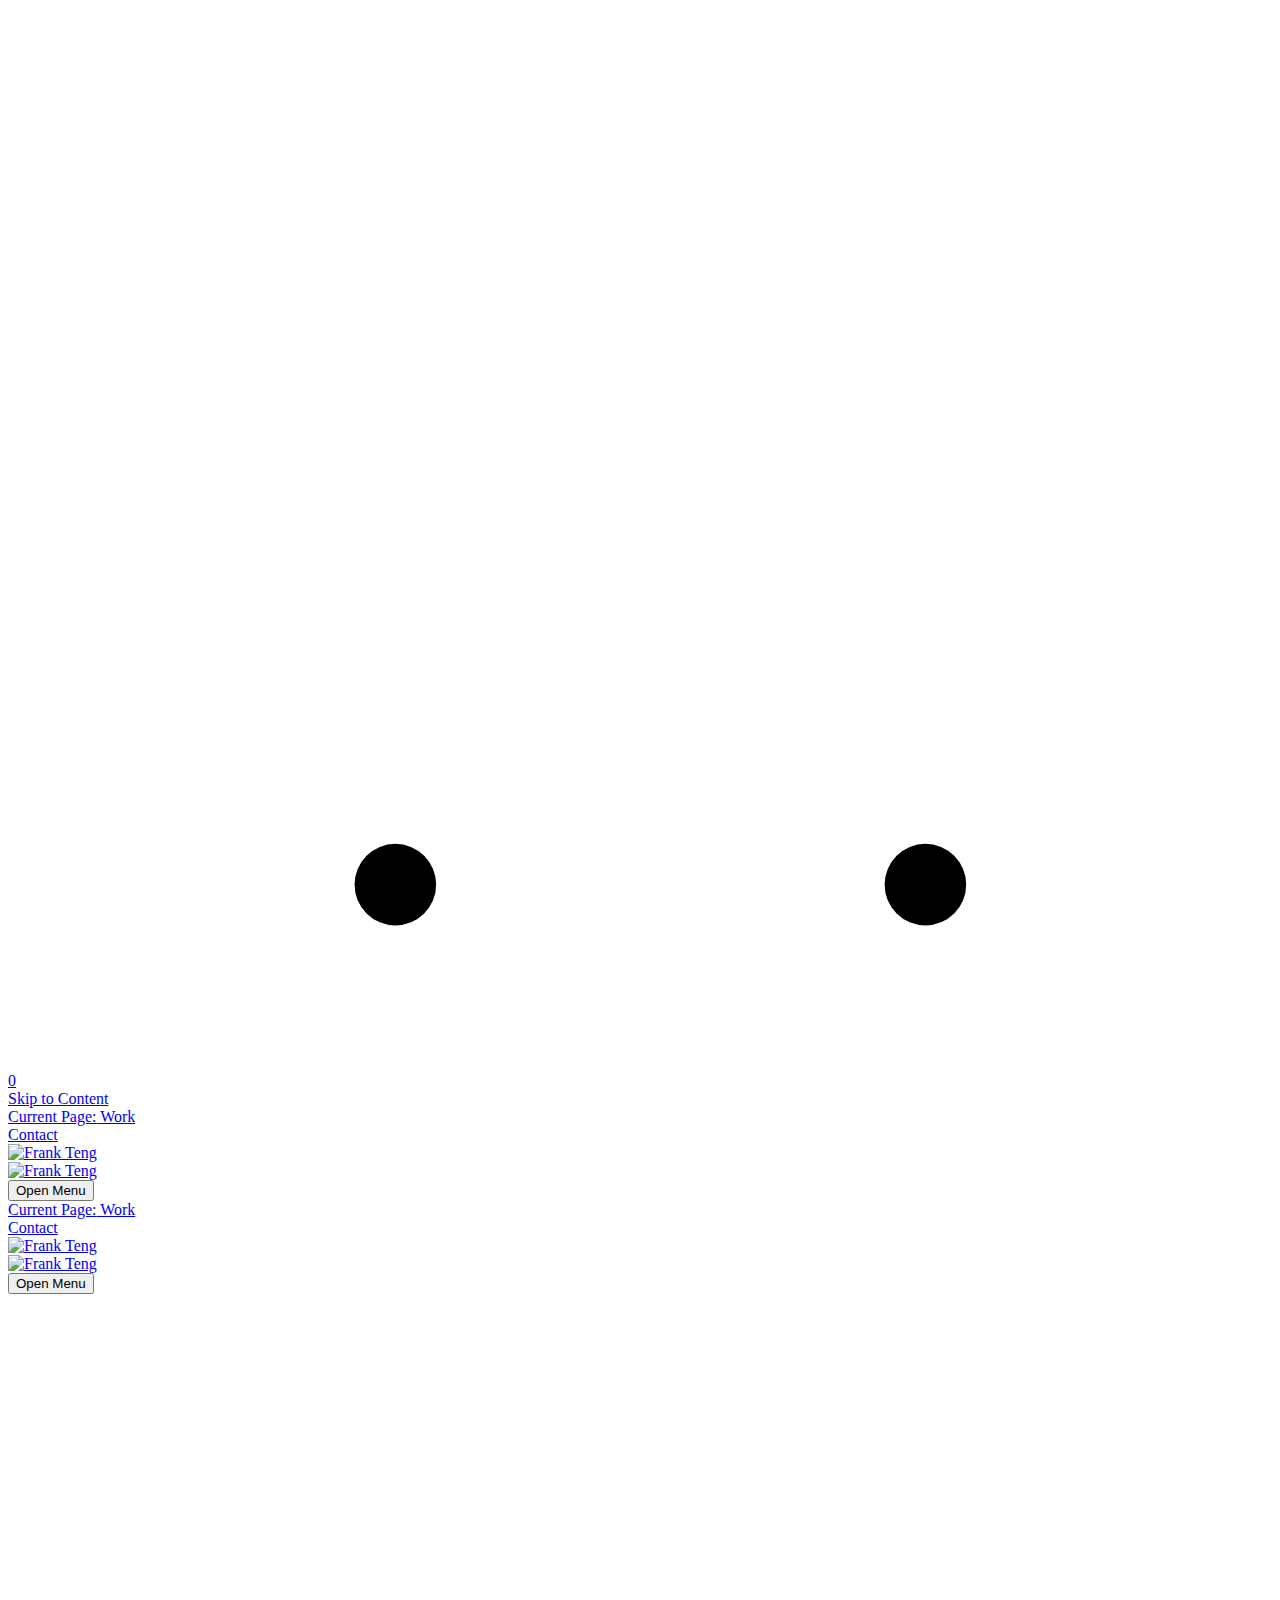
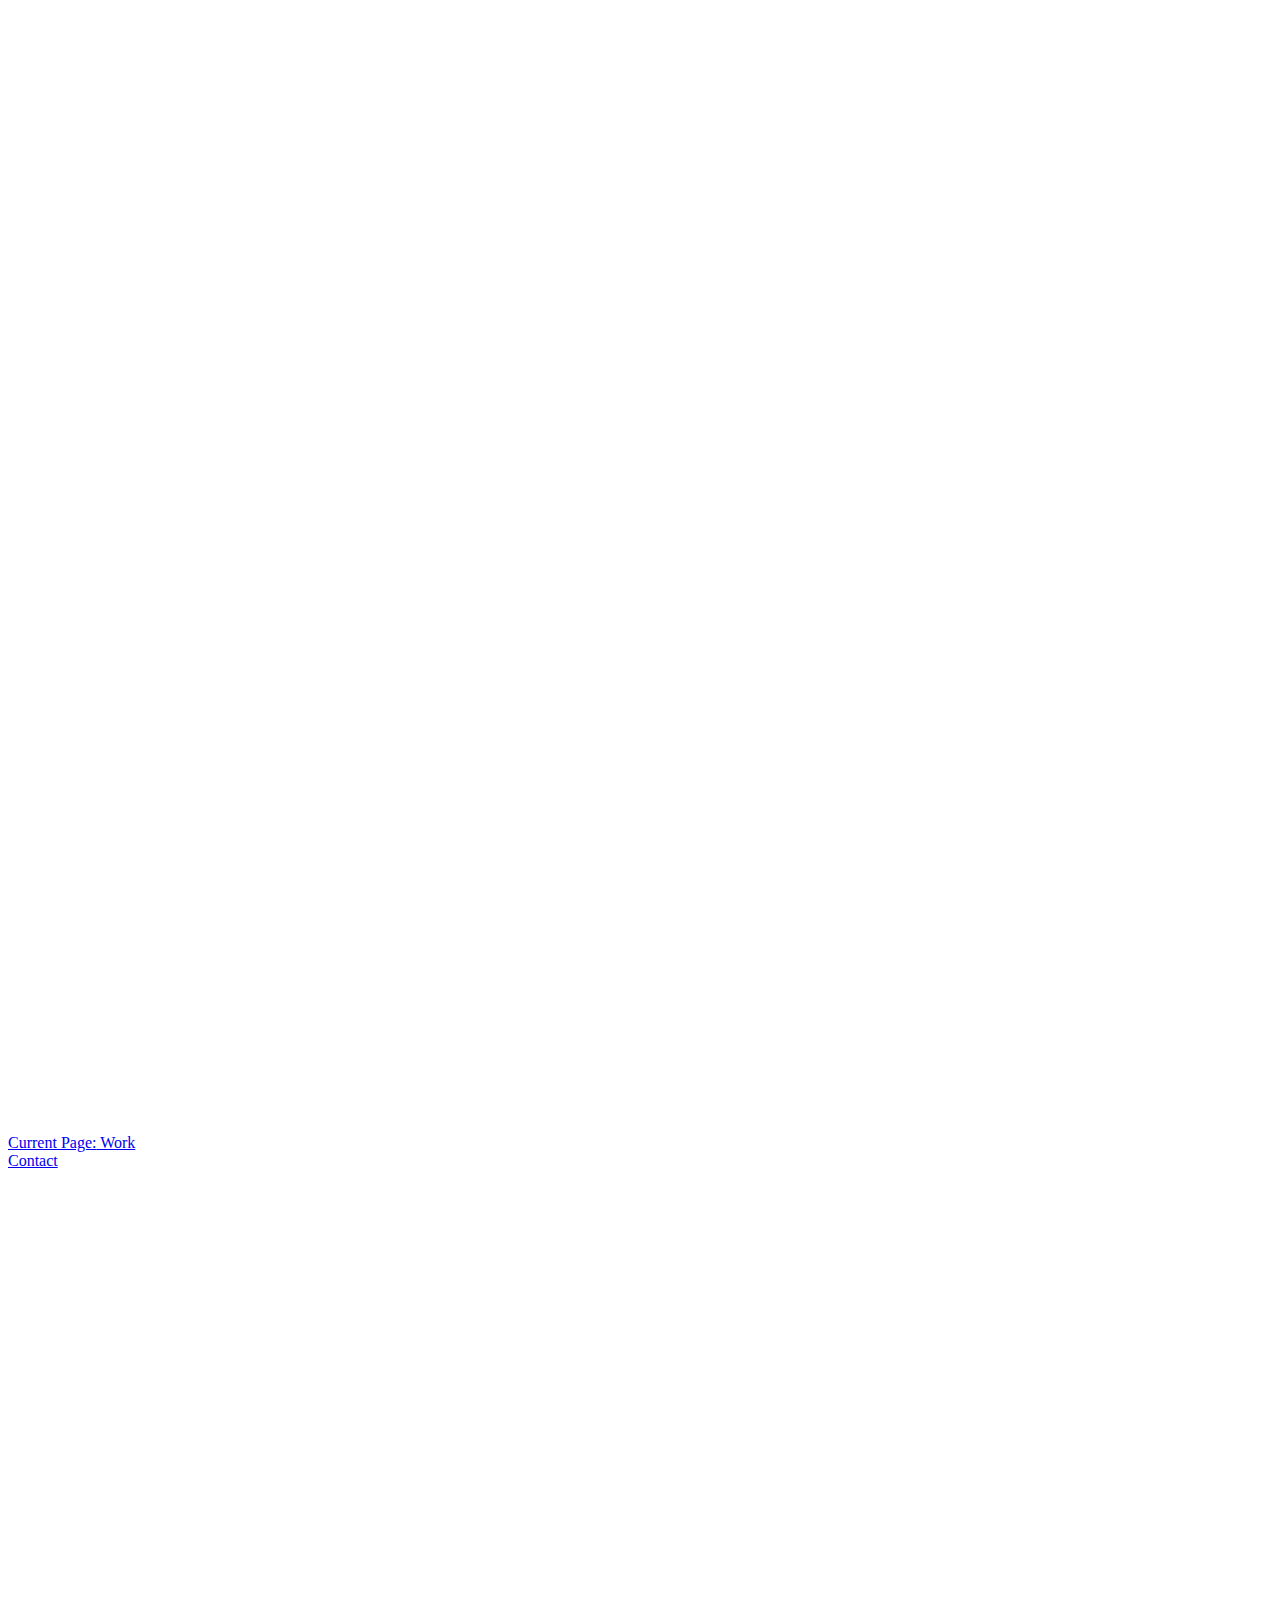
==== commit 80ac496f: "Update index.html" ====
--- a/index.html
+++ b/index.html
@@ -687,22 +687,21 @@
     </a>
   
 <!--    <a class="grid-item" href="work/Mayo Patient Research.mht">-->
-    <a class="grid-item" href=“”>
+  <a class="grid-item">
       <div class="grid-image">
         <div class="grid-image-inner-wrapper">
           
             <img data-src="img/Mayo Patient Research.jpg" data-image="img/Mayo Patient Research.jpg" data-image-dimensions="1436x787" data-image-focal-point="0.5,0.5" alt="Mayo Patient Research"  data-load="false" />
-          Available Upon Request
         </div>
       </div>
       <div class="portfolio-overlay"></div>
       <div class="portfolio-text">
         <h3 class="portfolio-title">Available Upon Request</h3>
       </div>
-    </a>
-  
-          
-<!--    <a class="grid-item" href="work/soda-media.mht">-->
+   </a>
+  
+          
+<!--    <a class="grid-item" href="work/soda-media.mht">
   <a class="grid-item" href=“”>
       <div class="grid-image">
         <div class="grid-image-inner-wrapper">
@@ -716,7 +715,7 @@
         <h3 class="portfolio-title">Insights on Soda Media</h3>
       </div>
     </a>
-
+-->
 <!--
     <a class="grid-item" href="work/vr-training.html">
       <div class="grid-image">
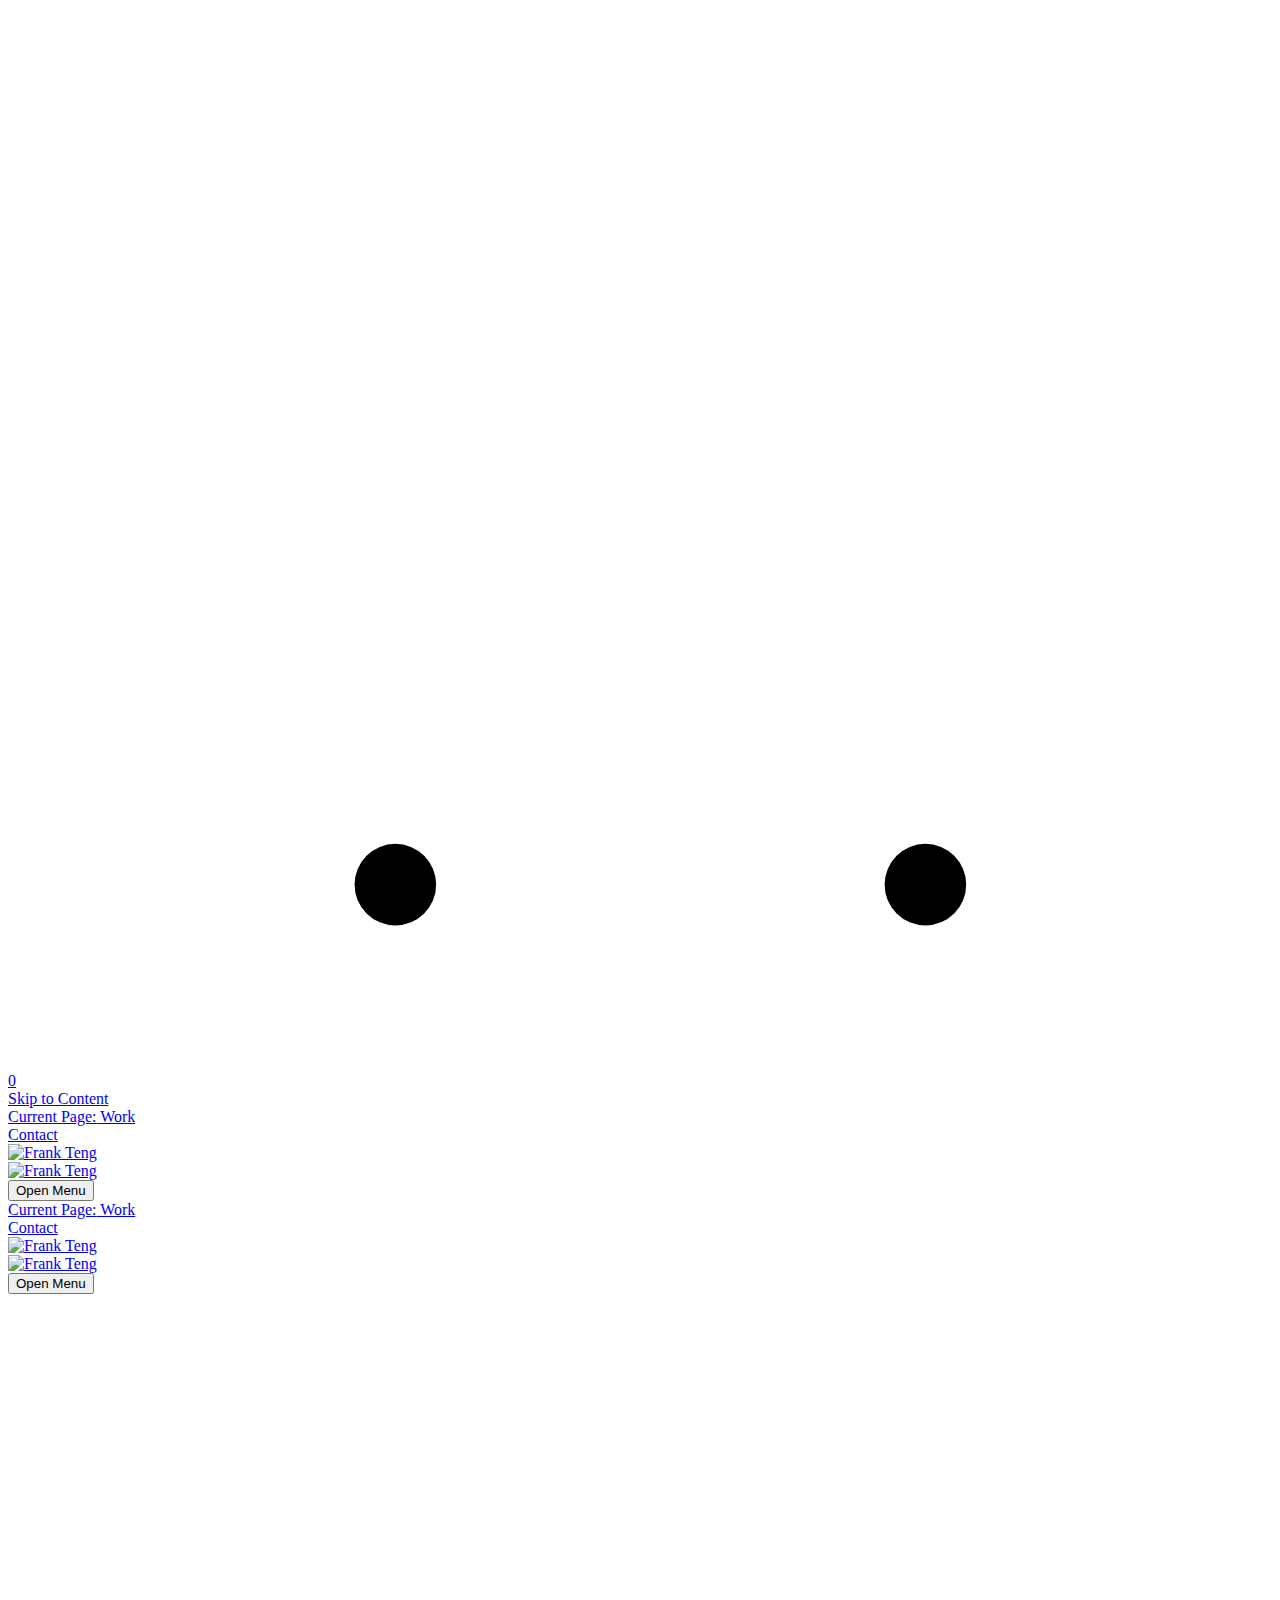
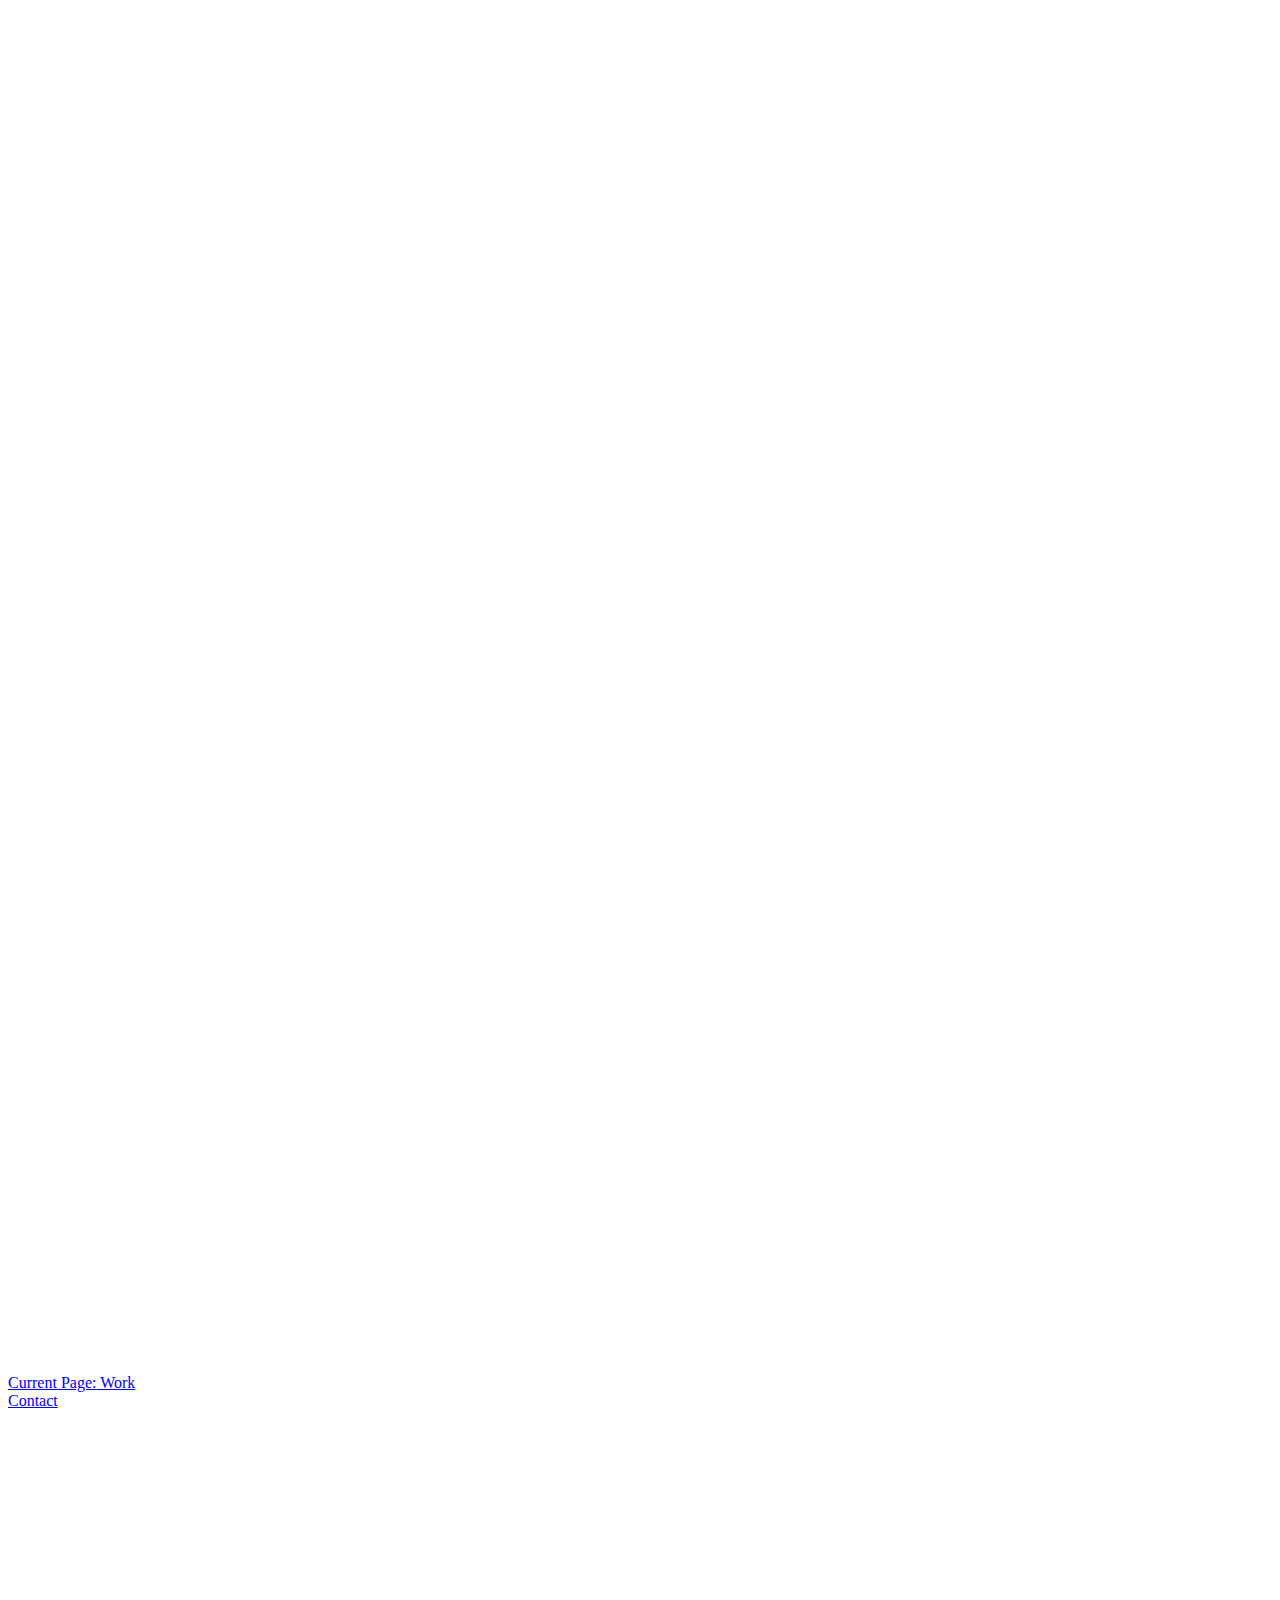
==== commit 42990046: "Update index.html" ====
--- a/index.html
+++ b/index.html
@@ -658,6 +658,20 @@
       
       <div id="gridThumbs" class="portfolio-grid-overlay grid-wrapper collection-content-wrapper" data-controller="GridImages" data-animation-role="section">
   
+<!--    <a class="grid-item" href="work/Mayo Patient Research.mht">-->
+  <a class="grid-item" href="">
+      <div class="grid-image">
+        <div class="grid-image-inner-wrapper">
+          
+            <img data-src="img/Mayo Patient Research.jpg" data-image="img/Mayo Patient Research.jpg" data-image-dimensions="1436x787" data-image-focal-point="0.5,0.5" alt="Mayo Patient Research"  data-load="false" />
+        </div>
+      </div>
+      <div class="portfolio-overlay"></div>
+      <div class="portfolio-text">
+        <h3 class="portfolio-title">Available Upon Request</h3>
+      </div>
+   </a>
+        
     <a class="grid-item" href="improving-upstream.html">
       <div class="grid-image">
         <div class="grid-image-inner-wrapper">
@@ -685,21 +699,7 @@
         <h3 class="portfolio-title">Social AR</h3>
       </div>
     </a>
-  
-<!--    <a class="grid-item" href="work/Mayo Patient Research.mht">-->
-  <a class="grid-item">
-      <div class="grid-image">
-        <div class="grid-image-inner-wrapper">
-          
-            <img data-src="img/Mayo Patient Research.jpg" data-image="img/Mayo Patient Research.jpg" data-image-dimensions="1436x787" data-image-focal-point="0.5,0.5" alt="Mayo Patient Research"  data-load="false" />
-        </div>
-      </div>
-      <div class="portfolio-overlay"></div>
-      <div class="portfolio-text">
-        <h3 class="portfolio-title">Available Upon Request</h3>
-      </div>
-   </a>
-  
+    
           
 <!--    <a class="grid-item" href="work/soda-media.mht">
   <a class="grid-item" href=“”>
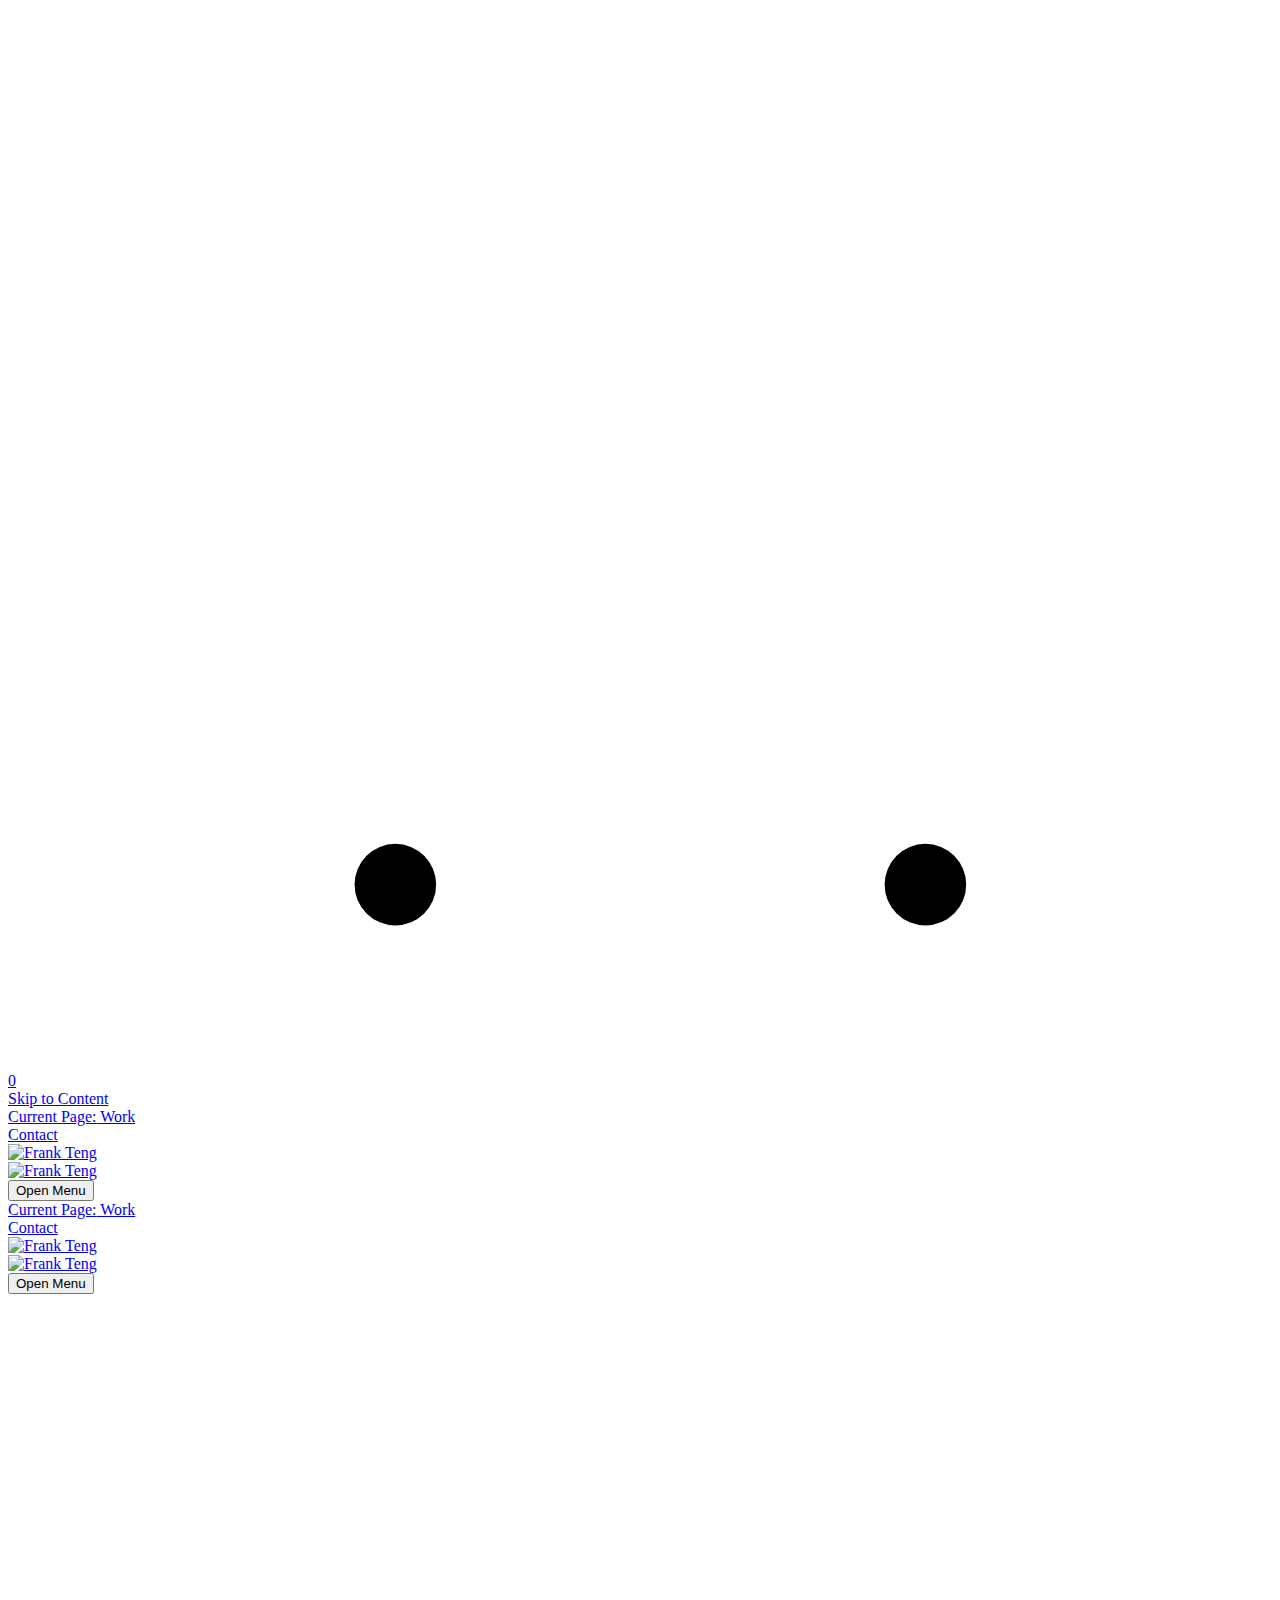
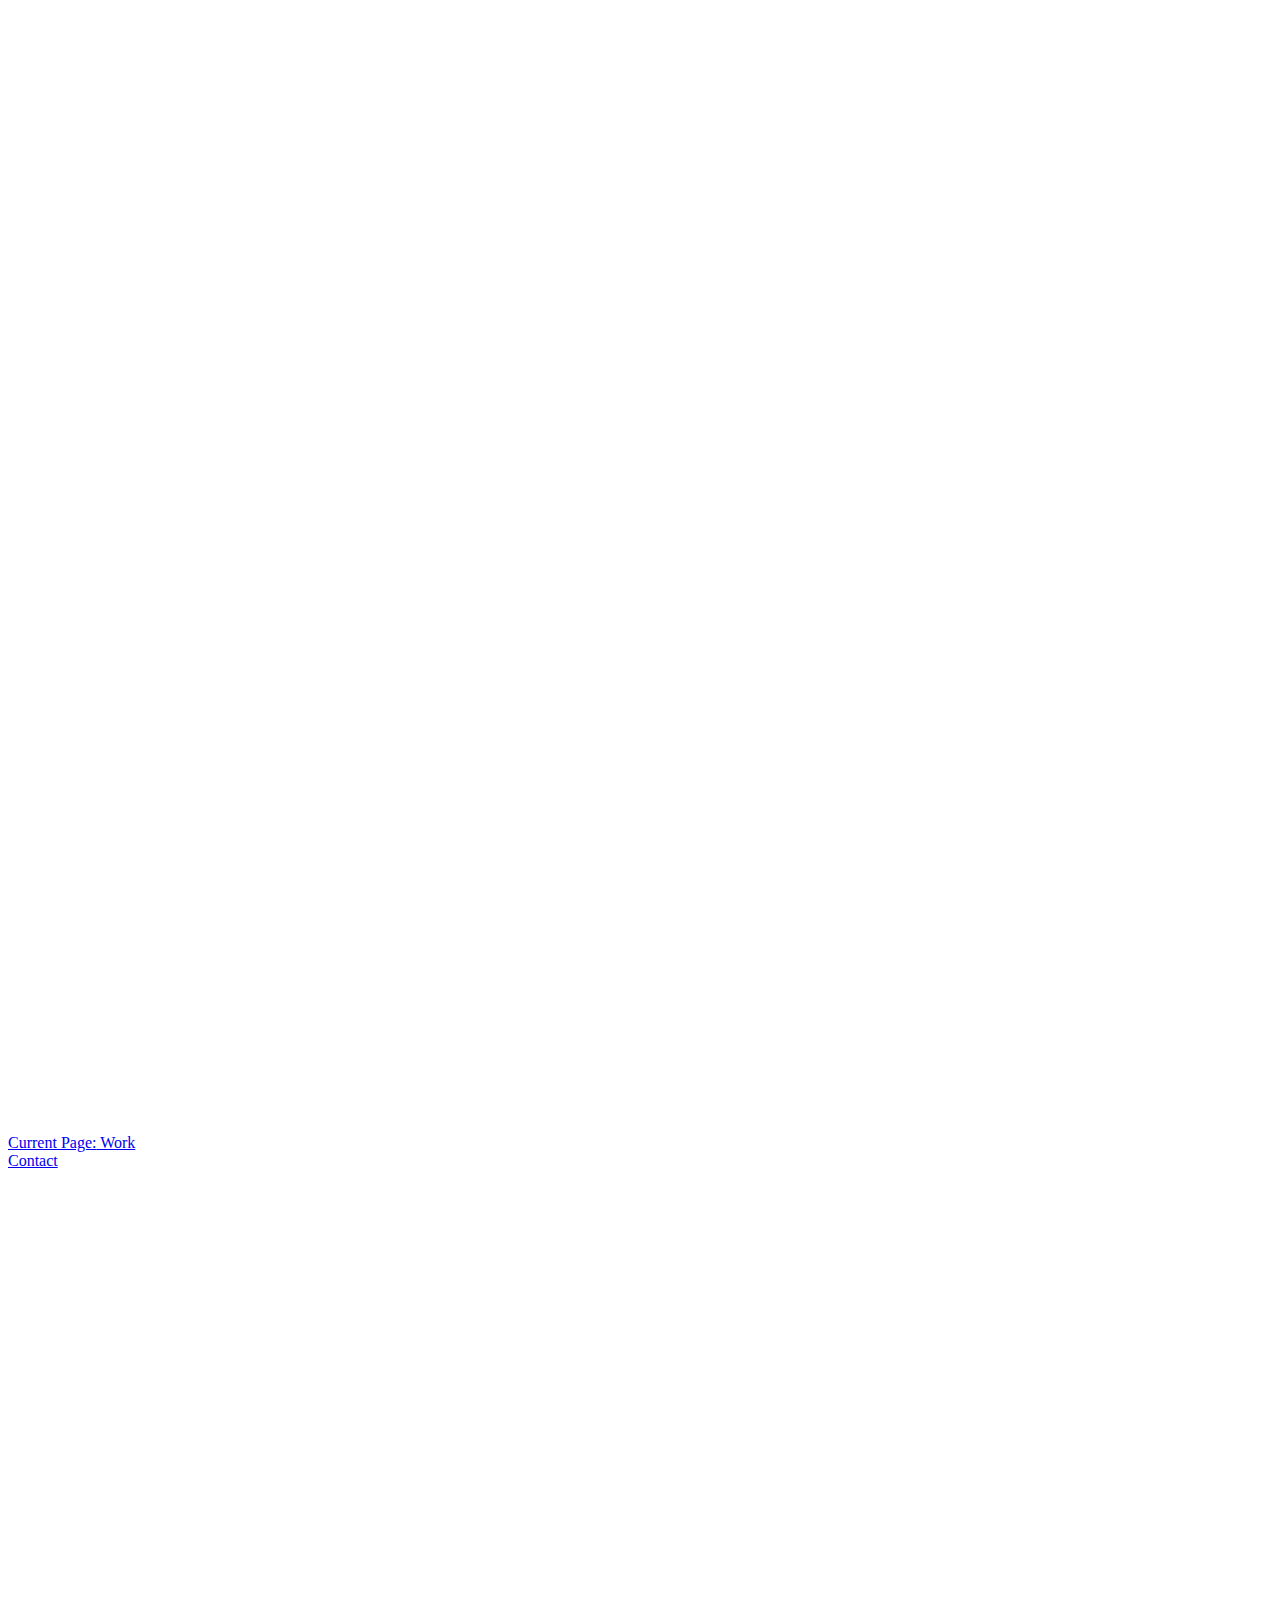
==== commit 1ea5c976: "Update index.html" ====
--- a/index.html
+++ b/index.html
@@ -658,7 +658,7 @@
       
       <div id="gridThumbs" class="portfolio-grid-overlay grid-wrapper collection-content-wrapper" data-controller="GridImages" data-animation-role="section">
   
-<!--    <a class="grid-item" href="work/Mayo Patient Research.mht">-->
+<!--    <a class="grid-item" href="work/Mayo Patient Research.mht">
   <a class="grid-item" href="">
       <div class="grid-image">
         <div class="grid-image-inner-wrapper">
@@ -670,7 +670,7 @@
       <div class="portfolio-text">
         <h3 class="portfolio-title">Available Upon Request</h3>
       </div>
-   </a>
+   </a>-->
         
     <a class="grid-item" href="improving-upstream.html">
       <div class="grid-image">
